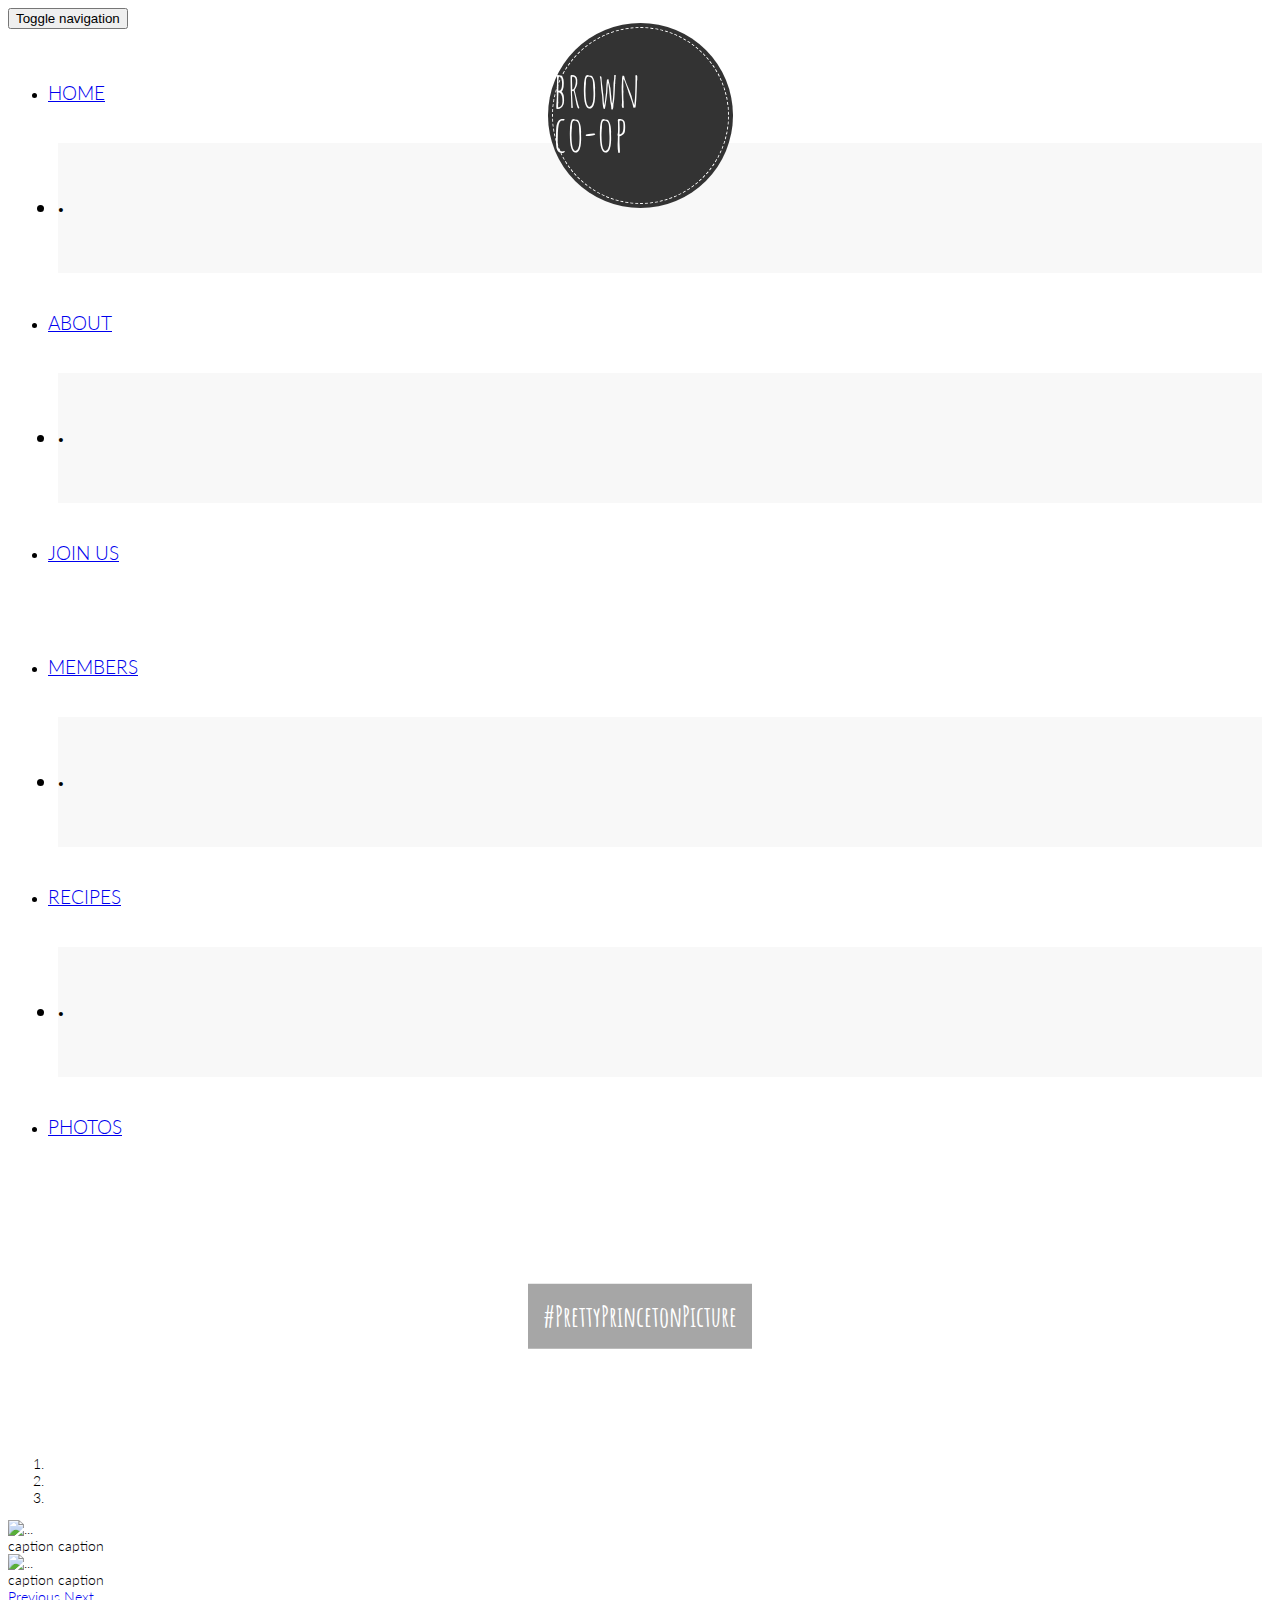
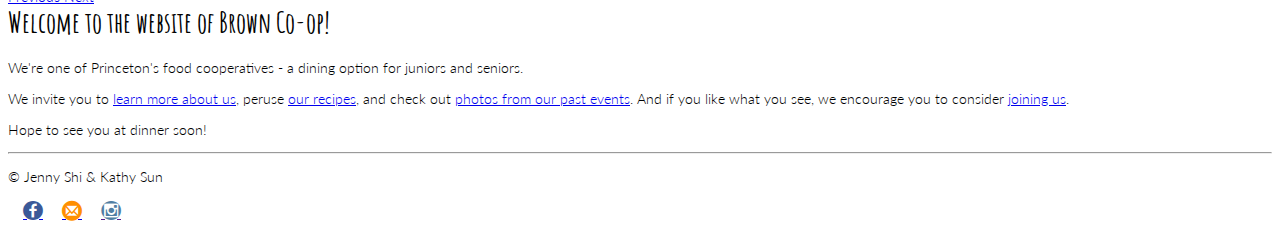
==== index.html @ 4baf3c60 "responsive menu, jumbotron experiment?" ====
<!DOCTYPE html>
<html lang="en">
<head>
  <meta charset="utf-8">
  <meta http-equiv="X-UA-Compatible" content="IE=edge">
  <meta name="viewport" content="width=device-width, initial-scale=1">
  <meta name="description" content="">
  <meta name="author" content="">

  <title>Brown Food Co-operative</title>

  <!-- Bootstrap core CSS -->
  <link href="css/bootstrap.min.css" rel="stylesheet">
  <link href='http://fonts.googleapis.com/css?family=Lato:300,400|Amatic+SC' rel='stylesheet' type='text/css'>
  <link href="css/main.css" rel="stylesheet">
  <link href="css/responsive.css" rel="stylesheet">
  <link href="css/flaticon.css" rel="stylesheet">

  <!-- HTML5 shim and Respond.js for IE8 support of HTML5 elements and media queries -->
  <!--[if lt IE 9]>
  <script src="https://oss.maxcdn.com/html5shiv/3.7.2/html5shiv.min.js"></script>
  <script src="https://oss.maxcdn.com/respond/1.4.2/respond.min.js"></script>
  <![endif]-->
</head>

<body>
  <!-- NAVBAR -->
  <div id="logo" class="text-center">
    <span>brown<br/>co-op</span>
  </div>

  <nav id="navbar" class="navbar navbar-default navbar-static-top">
    <div class="container">
      <div class="navbar-header">
        <button type="button" class="navbar-toggle collapsed" data-toggle="collapse" data-target=".navbar-collapse">
          <span class="sr-only">Toggle navigation</span>
          <span class="icon-bar"></span>
          <span class="icon-bar"></span>
          <span class="icon-bar"></span>
        </button>
        <a class="navbar-brand" href="#">Brown Co-op</a>
      </div>
      <div id="navbar" class="navbar-collapse collapse">
        <ul id="nav-left" class="nav navbar-nav">
          <li><a href="index.html">HOME</a></li>
          <li class="nav-divider">&middot;</li>
          <li><a href="about.html">ABOUT</a></li>
          <li class="nav-divider">&middot;</li>
          <li><a href="join.html">JOIN US</a></li>
          <li id="center-dot" class="nav-divider">&middot;</li>
        </ul>
        <ul id="nav-right" class="nav navbar-nav navbar-right">
          <li><a href="members.html">MEMBERS</a></li>
          <li class="nav-divider">&middot;</li>
          <li><a href="recipes.html">RECIPES</a></li>
          <li class="nav-divider">&middot;</li>
          <li><a href="photos.html">PHOTOS</a></li>
        </ul>
      </div><!--/.nav-collapse -->
    </div>
  </nav>

  <div class="jumbotron">
    <div class="container">
      <h1>#PrettyPrincetonPicture</h1>
    </div>
  </div>

  <div class="container">
    <!-- Example row of columns -->
    <div class="row">
      <div class="col-md-6">
        <div id="carousel" class="carousel slide" data-ride="carousel">
          <!-- Indicators -->
          <ol class="carousel-indicators">
            <li data-target="#carousel" data-slide-to="0" class="active"></li>
            <li data-target="#carousel" data-slide-to="1"></li>
            <li data-target="#carousel" data-slide-to="2"></li>
          </ol>

          <!-- Wrapper for slides -->
          <div class="carousel-inner" role="listbox">
            <div class="item active">
              <img src="http://www.princeton.edu/~brwncoop/photos/hop.jpg" alt="...">
              <div class="carousel-caption">
                caption caption
              </div>
            </div>
            <div class="item">
              <img src="http://www.princeton.edu/~brwncoop/photos/flora.jpg" alt="...">
              <div class="carousel-caption">
                caption caption
              </div>
            </div>
          </div>

          <!-- Controls -->
          <a class="left carousel-control" href="#carousel" role="button" data-slide="prev">
            <span class="glyphicon glyphicon-chevron-left" aria-hidden="true"></span>
            <span class="sr-only">Previous</span>
          </a>
          <a class="right carousel-control" href="#carousel" role="button" data-slide="next">
            <span class="glyphicon glyphicon-chevron-right" aria-hidden="true"></span>
            <span class="sr-only">Next</span>
          </a>
        </div>

      </div>

      <div class="col-md-6">
        <h1 id="home-header">Welcome to the website of Brown Co-op!</h1>
        <p class="lead">We're one of Princeton's food cooperatives - a dining option for juniors and seniors.</p>
        <p>We invite you to <a href="about.html">learn more about us</a>, peruse <a href="recipes.html">our recipes</a>, and check out <a href="photos.html">photos from our past events</a>. And if you like what you see, we encourage you to consider <a href="join.html">joining us</a>.</p>
        <p>Hope to see you at dinner soon!</p>
      </div>
    </div>

    <hr>

    <footer>
      <div class="row">
        <div class="col-xs-6">
          <p>&copy; Jenny Shi &amp; Kathy Sun</p>
        </div>
        <div class="col-xs-6 text-right">
          <a href="https://www.facebook.com/thebrowncoop" target="_blank"><span class="flaticon-facebook44"></span></a>
          <a href="mailto:brwncoop@princeton.edu" target="_blank"><span class="flaticon-mail22"></span></a>
          <a href="" target="_blank"><span class="flaticon-instagram13"></span></a>
        </div>
      </div>
    </footer>
  </div> <!-- /container -->


  <!-- Bootstrap core JavaScript
  ================================================== -->
  <!-- Placed at the end of the document so the pages load faster -->
  <script src="https://ajax.googleapis.com/ajax/libs/jquery/1.11.1/jquery.min.js"></script>
  <script src="js/bootstrap.min.js"></script>
</body>
</html>
---- css/main.css ----
/*****************************
  GENERAL
******************************/

body {
  font-family: 'Lato', sans-serif;
  font-weight: 300;
  font-size: 14px;
}

h1, h2 {
  font-family: 'Amatic SC', cursive;
}

.bold {
  font-weight: 400;
}

/*****************************
  NAVBAR
******************************/

#logo {
  background: #333;
  border: .125em dashed #fff;
  border-radius: 100%;
  box-shadow: 0px 0px 0px 4px #333;
  display: block;
  height: 175px;
  left: 0;
  margin-left: auto;
  margin-right: auto;
  position: absolute;
  right: 0;
  top: 3%;
  width: 175px;
  z-index: 9999;
}

#logo span {
  color: #fff;
  font-family: 'Amatic SC', cursive;
  font-size: 3.5em;
  line-height: 90%;
  position: relative;
  top: 22.5%;
}

.navbar {
  margin-bottom: 0;
}

.navbar .nav-divider {
  background-color: #F8F8F8;
  font-weight: bold;
  font-size: 1.5em;
  height: 130px;
  line-height: 130px;
  margin: 0 10px;
}

#center-dot {
  display: none;
  margin: 0 10px;
}

.navbar-brand {
  display: none;
}

.navbar-nav li a {
  line-height: 100px;
  font-size: 1.35em;
}

#nav-left li:first-child a {
  padding-left: 0;
}

/*****************************
  JUMBOTRON
******************************/

.jumbotron {
  height: 250px;
  text-align: center;
}

.jumbotron h1 {
  background: rgba(0, 0, 0, .35);
  color: #fff;
  display:inline-block;
  padding: 15px;
}

.jumbotron .container {
  position: relative;
  top: 50%;
  transform: translateY(-50%);
}

#about-jumbo {
  background: #ff8f00 url("../images/large_brownhall.jpg") no-repeat center center;
  background-size: cover;
}

#join-jumbo {
  background: #ff8f00 url("../images/large_soiree7.jpg") no-repeat center center;
  background-size: cover;
}

/*****************************
  HOME PAGE
******************************/
#home-header {
  margin-top: 0;
}

/*****************************
  MEMBERS
******************************/

.members img {
  margin-bottom: 40px;
}

.tooltip-inner {
  text-align:left;
  width: 150px;
}

/*****************************
  FOOTER
******************************/

.icons a {
  text-decoration: none;
}
---- css/responsive.css ----
@media screen and (max-width: 991px) {

  /* hide logo when links converge */
  #logo {
    display: none;
  }

  /* need to add another dot when links converge */
  #center-dot {
    display: block;
  }

  #home-header {
    margin-top: 20px;
  }
}

@media (max-width: 767px) {

  /* hide dots in hamburger menu */
  .navbar-collapse .nav > .nav-divider {
    display: none;
  }

  #center-dot {
    display: none;
  }

  /* display "Brown Co-op" on left side of navbar */
  .navbar-brand {
    display: block;
    font-family: 'Amatic SC', cursive;
    font-size: 2.5em;
  }

  /* format hamburger menu */
  #nav-left {
    margin-bottom: 0;
  }

  .navbar-nav li a {
    line-height: 20px;
    font-size: 1.35em;
  }

  #nav-left li:first-child a {
    padding-left: 15px;
  }

  #nav-right {
    margin-top: 0;
  }
}
---- css/flaticon.css ----
@font-face {
	font-family: "Flaticon";
	src: url("../fonts/flaticon.eot");
	src: url("../fonts/flaticon.eot#iefix") format("embedded-opentype"),
		url("../fonts/flaticon.woff") format("woff"),
		url("../fonts/flaticon.ttf") format("truetype"),
		url("../fonts/flaticon.svg") format("svg");
	font-weight: normal;
	font-style: normal;
}

[class^="flaticon-"]:before,
[class*=" flaticon-"]:before,
[class^="flaticon-"]:after,
[class*=" flaticon-"]:after {
	font-family: Flaticon;
	font-size: 20px;
	font-style: normal;
	margin: 0 0 0 15px;
}

.flaticon-facebook44:before {
	color: #3b5998;
	content: "\e000";
}

.flaticon-instagram13:before {
	color: #517fa4;
	content: "\e001";
}

.flaticon-mail22:before {
	color: #ff8f00;
	content: "\e002";
}
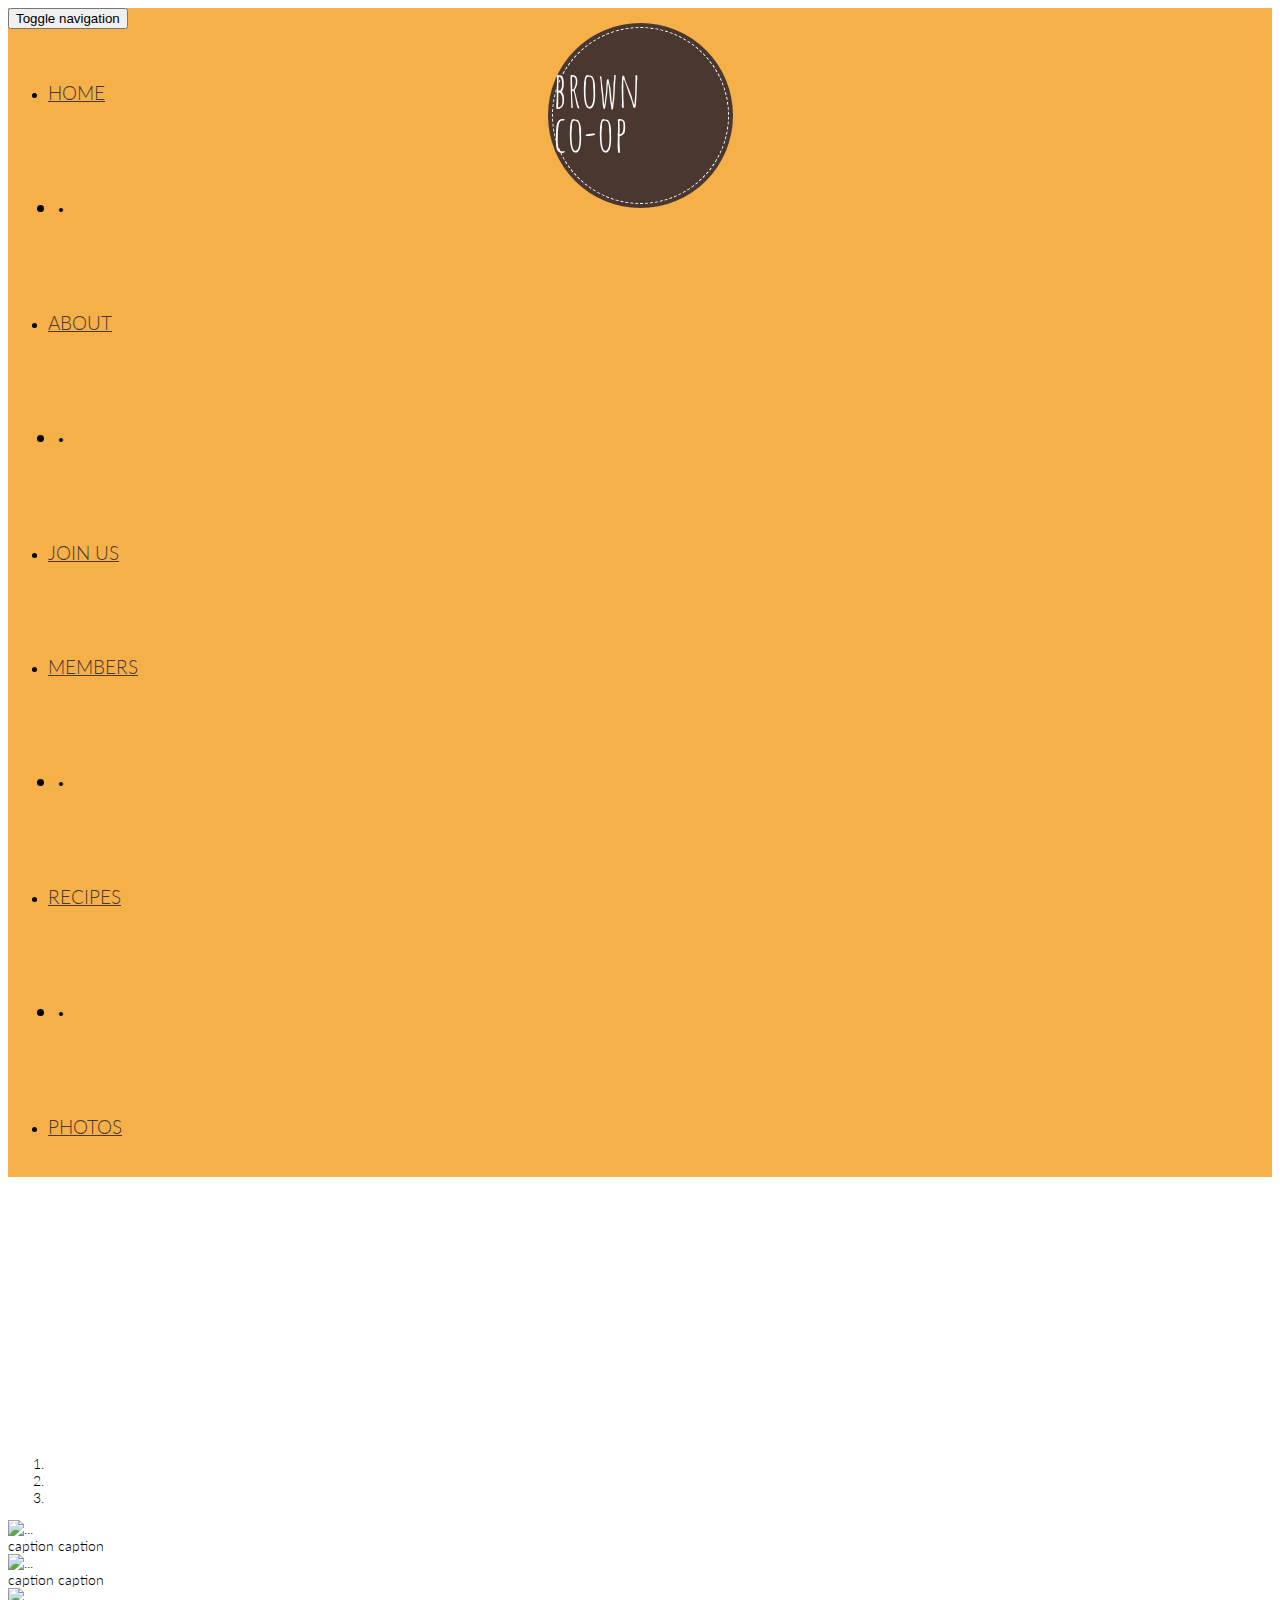
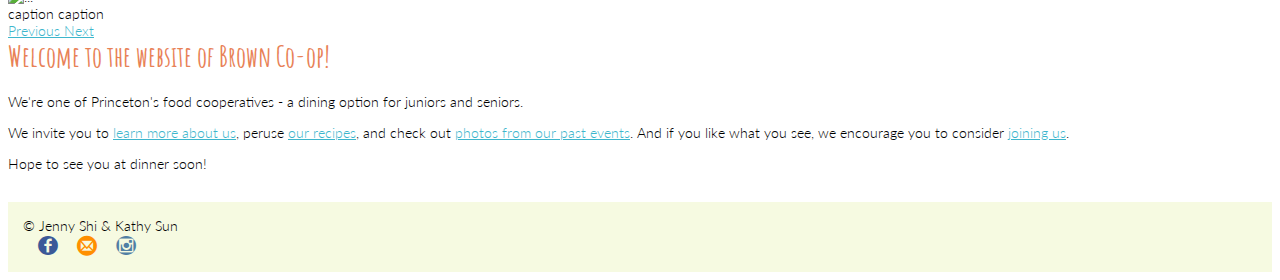
==== commit ce2d8095: "color experiments" ====
--- a/index.html
+++ b/index.html
@@ -7,12 +7,13 @@
   <meta name="description" content="">
   <meta name="author" content="">
 
-  <title>Brown Food Co-operative</title>
+  <title>Brown Food Cooperative &middot; Home</title>
 
   <!-- Bootstrap core CSS -->
   <link href="css/bootstrap.min.css" rel="stylesheet">
   <link href='http://fonts.googleapis.com/css?family=Lato:300,400|Amatic+SC' rel='stylesheet' type='text/css'>
   <link href="css/main.css" rel="stylesheet">
+  <link href="css/colors.css" rel="stylesheet">
   <link href="css/responsive.css" rel="stylesheet">
   <link href="css/flaticon.css" rel="stylesheet">
 
@@ -25,9 +26,8 @@
 
 <body>
   <!-- NAVBAR -->
-  <div id="logo" class="text-center">
-    <span>brown<br/>co-op</span>
-  </div>
+  <div id="logo" class="text-center"><span>brown<br/>co-op</span></div>
+  <div id="logo-sm" class="text-center"><span>brown co-op</span></div>
 
   <nav id="navbar" class="navbar navbar-default navbar-static-top">
     <div class="container">
@@ -60,10 +60,8 @@
     </div>
   </nav>
 
-  <div class="jumbotron">
-    <div class="container">
-      <h1>#PrettyPrincetonPicture</h1>
-    </div>
+  <div class="jumbotron" id="home-jumbo">
+    <div class="container"></div>
   </div>
 
   <div class="container">
@@ -80,17 +78,20 @@
 
           <!-- Wrapper for slides -->
           <div class="carousel-inner" role="listbox">
+
             <div class="item active">
-              <img src="http://www.princeton.edu/~brwncoop/photos/hop.jpg" alt="...">
-              <div class="carousel-caption">
-                caption caption
-              </div>
+              <img src="images/gallery/flora.jpg" alt="...">
+              <div class="carousel-caption">caption caption</div>
             </div>
+
             <div class="item">
-              <img src="http://www.princeton.edu/~brwncoop/photos/flora.jpg" alt="...">
-              <div class="carousel-caption">
-                caption caption
-              </div>
+              <img src="images/gallery/soiree7.jpg" alt="...">
+              <div class="carousel-caption">caption caption</div>
+            </div>
+
+            <div class="item">
+              <img src="images/gallery/wine.jpg" alt="...">
+              <div class="carousel-caption">caption caption</div>
             </div>
           </div>
 
@@ -115,22 +116,22 @@
       </div>
     </div>
 
-    <hr>
+  </div> <!-- /container -->
 
-    <footer>
+  <footer>
+    <div class="container">
       <div class="row">
         <div class="col-xs-6">
           <p>&copy; Jenny Shi &amp; Kathy Sun</p>
         </div>
-        <div class="col-xs-6 text-right">
+        <div class="icons col-xs-6 text-right">
           <a href="https://www.facebook.com/thebrowncoop" target="_blank"><span class="flaticon-facebook44"></span></a>
           <a href="mailto:brwncoop@princeton.edu" target="_blank"><span class="flaticon-mail22"></span></a>
           <a href="" target="_blank"><span class="flaticon-instagram13"></span></a>
         </div>
       </div>
-    </footer>
-  </div> <!-- /container -->
-
+    </div>
+  </footer>
 
   <!-- Bootstrap core JavaScript
   ================================================== -->
--- a/css/main.css
+++ b/css/main.css
@@ -21,7 +21,7 @@
 ******************************/
 
 #logo {
-  background: #333;
+  background-color: #333;
   border: .125em dashed #fff;
   border-radius: 100%;
   box-shadow: 0px 0px 0px 4px #333;
@@ -46,12 +46,38 @@
   top: 22.5%;
 }
 
+#logo-sm {
+  background: #333;
+  border: .125em dashed #fff;
+  border-bottom-right-radius: 6px;
+  border-bottom-left-radius: 6px;
+  box-shadow: 0px 0px 0px 4px #333;
+  display: none;
+  height: 50px;
+  left: 0;
+  margin-left: auto;
+  margin-right: auto;
+  position: absolute;
+  right: 0;
+  top: 134px;
+  width: 250px;
+  z-index: 9999;
+}
+
+#logo-sm span {
+  color: #fff;
+  font-family: 'Amatic SC', cursive;
+  font-size: 3.5em;
+  line-height: 90%;
+}
+
 .navbar {
   margin-bottom: 0;
+  border: 0;
 }
 
 .navbar .nav-divider {
-  background-color: #F8F8F8;
+  background-color: #f8f8f8;
   font-weight: bold;
   font-size: 1.5em;
   height: 130px;
@@ -84,13 +110,17 @@
 .jumbotron {
   height: 250px;
   text-align: center;
+  background-color: #fff;
+  background-size: cover;
+  background-repeat: no-repeat;
+  background-position: center center;
 }
 
 .jumbotron h1 {
   background: rgba(0, 0, 0, .35);
   color: #fff;
   display:inline-block;
-  padding: 15px;
+  padding: 10px;
 }
 
 .jumbotron .container {
@@ -99,14 +129,24 @@
   transform: translateY(-50%);
 }
 
+#home-jumbo {
+  background-image: url("../images/large_nassau.jpg");
+}
+
 #about-jumbo {
-  background: #ff8f00 url("../images/large_brownhall.jpg") no-repeat center center;
-  background-size: cover;
+  background-image: url("../images/large_brownhall.jpg");
 }
 
 #join-jumbo {
-  background: #ff8f00 url("../images/large_soiree7.jpg") no-repeat center center;
-  background-size: cover;
+  background-image: url("../images/large_soiree7.jpg");
+}
+
+#recipes-jumbo {
+  background-image: url("../images/large_cookies.jpg");
+}
+
+#photos-jumbo {
+  background-image: url("../images/large_hop.jpg");
 }
 
 /*****************************
@@ -122,6 +162,15 @@
 
 .members img {
   margin-bottom: 40px;
+  -o-transition: .2s;
+  -ms-transition: .2s;
+  -moz-transition: .2s;
+  -webkit-transition: .2s;
+  transition: .2s;
+}
+
+.members img:hover {
+  transform: translateY(-2px);
 }
 
 .tooltip-inner {
@@ -130,8 +179,78 @@
 }
 
 /*****************************
+  RECIPES
+******************************/
+
+.recipe {
+  border: .125em solid #ccc;
+  border-radius: 6px;
+  box-shadow: 2px 2px 5px 0 #ddd;
+  line-height: 90%;
+  margin-bottom: 5%;
+  -o-transition: .2s ease-in-out;
+  -ms-transition: .2s ease-in-out;
+  -moz-transition: .2s ease-in-out;
+  -webkit-transition: .2s ease-in-out;
+  transition: .2s ease-in-out;
+}
+
+.recipe a {
+  color: #000;
+  text-decoration: none;
+}
+
+.image {
+  border-top-right-radius: 5px;
+  border-top-left-radius: 5px;
+  background-color: #fff;
+  overflow: hidden;
+}
+
+.recipe img {
+  border-top-right-radius: 5px;
+  border-top-left-radius: 5px;
+  max-width: 100%;
+  -o-transition: .2s ease-in-out;
+  -ms-transition: .2s ease-in-out;
+  -moz-transition: .2s ease-in-out;
+  -webkit-transition: .2s ease-in-out;
+  transition: .2s ease-in-out;
+}
+
+.recipe p {
+  padding: 5% 5% 0;
+  line-height: 90%;
+}
+
+.recipe p:last-child {
+  padding-top: 0;
+  padding-bottom: 5%;
+  margin-bottom: 0;
+}
+
+/*****************************
+  PHOTOS
+******************************/
+
+.thumb {
+  width: 150px;
+  margin: 5px;
+}
+
+/*****************************
   FOOTER
 ******************************/
+
+footer {
+  background-color: #f8f8f8;
+  margin-top: 30px;
+  padding: 15px;
+}
+
+footer p {
+  margin: 0;
+}
 
 .icons a {
   text-decoration: none;
--- a/css/colors.css
+++ b/css/colors.css
@@ -0,0 +1,47 @@
+/* COLORS
+orange: #ff974f
+
+*/
+
+body {
+  /*background-color: #fcf2e6;*/
+}
+
+a {
+  color: #3db6cc;
+}
+
+a:hover {
+  color: #de5e14;
+  text-decoration: none;
+}
+
+h1, h2 {
+  color: #e88156;
+}
+
+#navbar {
+  background-color: #f5b049;
+}
+
+.navbar .nav-divider {
+  background-color: #f5b049;
+}
+
+.navbar-nav li a {
+  color: #4a3830 !important;
+}
+
+.navbar-nav li a:hover {
+  color: #fff !important;
+}
+
+
+#logo {
+  background-color: #4a3830;
+  box-shadow: 0 0 0 4px #4a3830;
+}
+
+footer {
+  background-color: #f6fae1;
+}
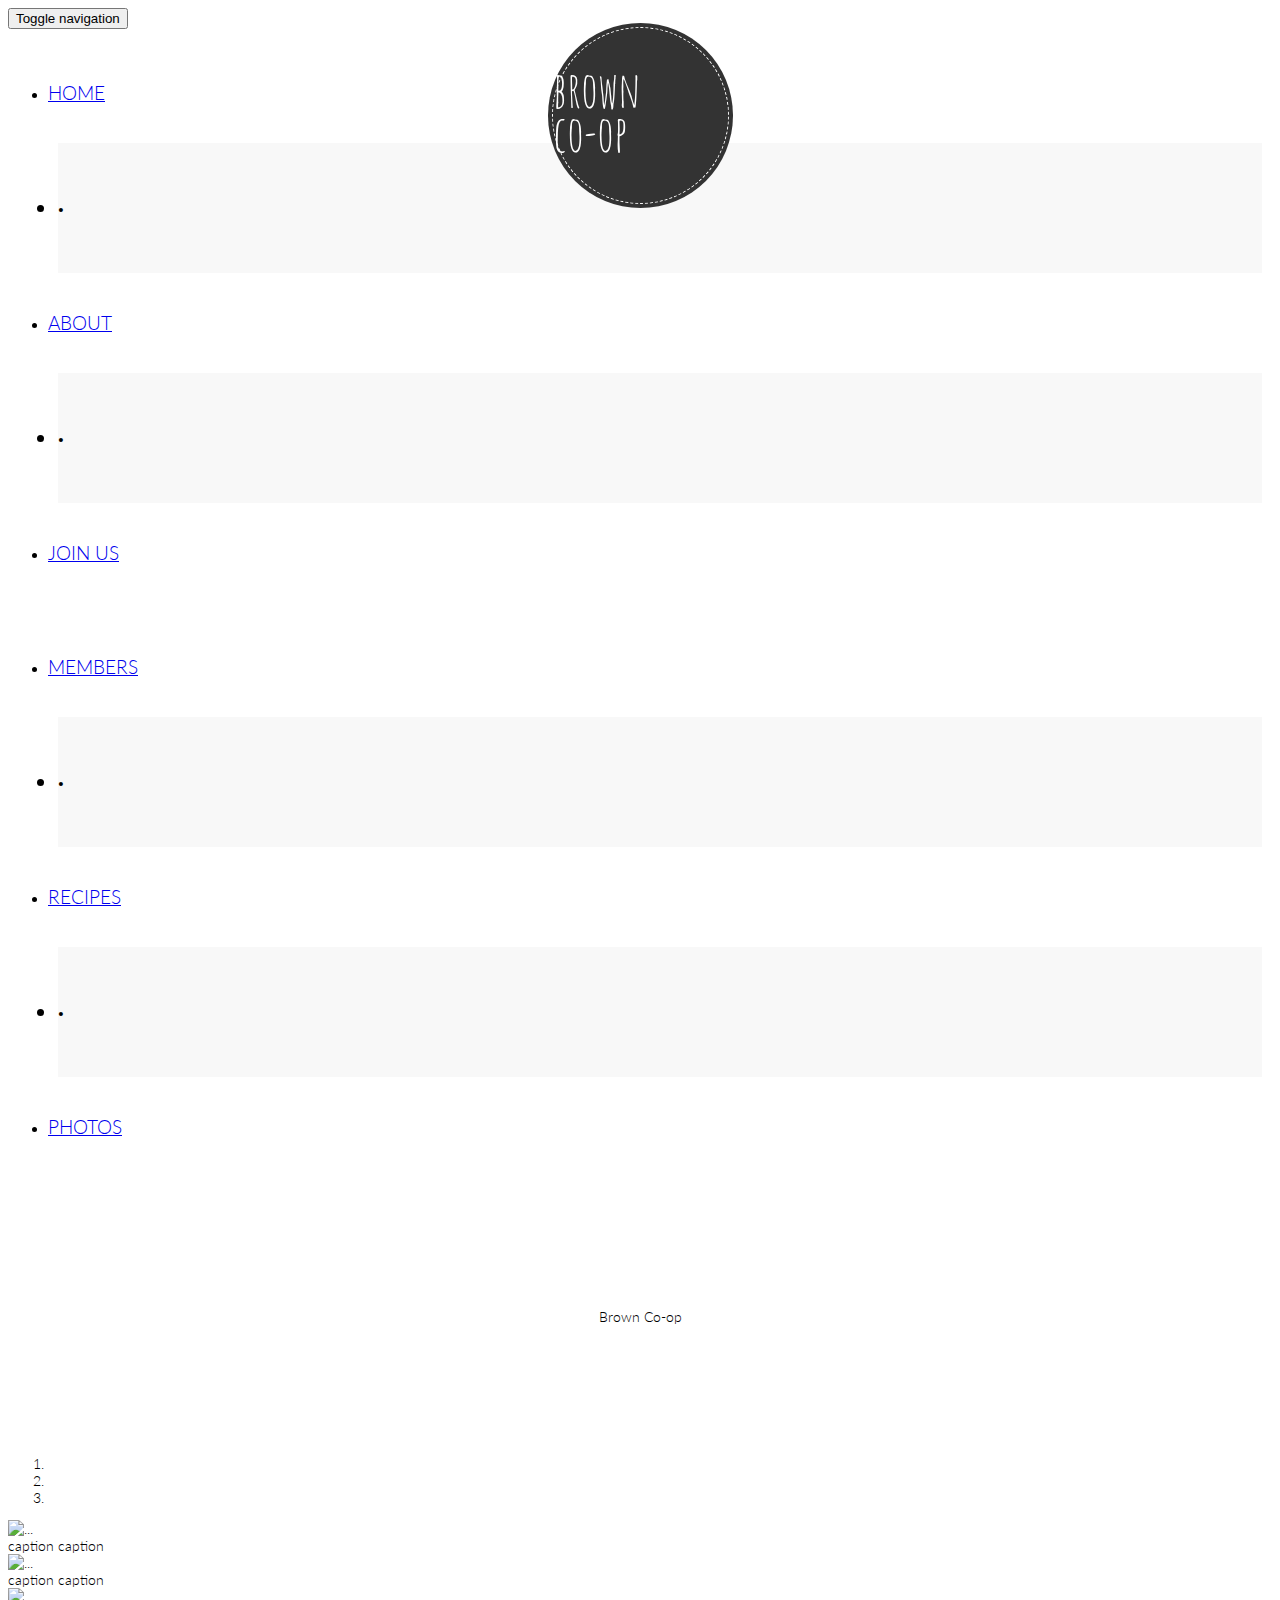
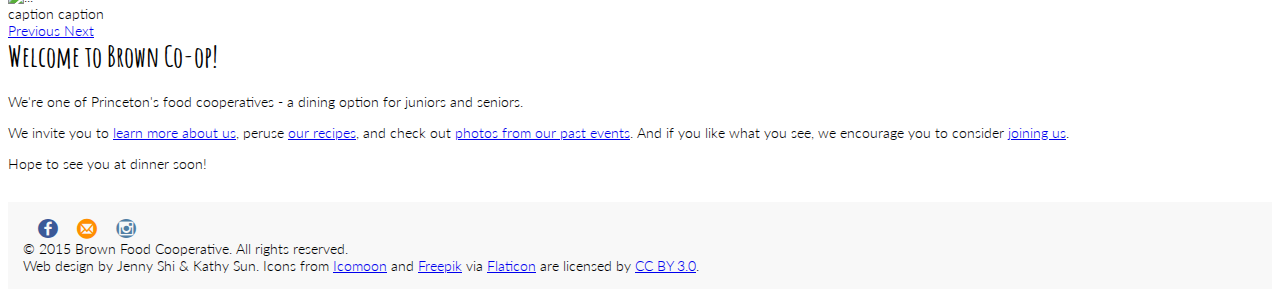
==== commit eee34982: "responsive tweak to navbar hamburger" ====
--- a/index.html
+++ b/index.html
@@ -13,7 +13,6 @@
   <link href="css/bootstrap.min.css" rel="stylesheet">
   <link href='http://fonts.googleapis.com/css?family=Lato:300,400|Amatic+SC' rel='stylesheet' type='text/css'>
   <link href="css/main.css" rel="stylesheet">
-  <link href="css/colors.css" rel="stylesheet">
   <link href="css/responsive.css" rel="stylesheet">
   <link href="css/flaticon.css" rel="stylesheet">
 
@@ -27,7 +26,6 @@
 <body>
   <!-- NAVBAR -->
   <div id="logo" class="text-center"><span>brown<br/>co-op</span></div>
-  <div id="logo-sm" class="text-center"><span>brown co-op</span></div>
 
   <nav id="navbar" class="navbar navbar-default navbar-static-top">
     <div class="container">
@@ -38,11 +36,11 @@
           <span class="icon-bar"></span>
           <span class="icon-bar"></span>
         </button>
-        <a class="navbar-brand" href="#">Brown Co-op</a>
+        <a class="navbar-brand" href="index.html">Brown Co-op</a>
       </div>
       <div id="navbar" class="navbar-collapse collapse">
         <ul id="nav-left" class="nav navbar-nav">
-          <li><a href="index.html">HOME</a></li>
+          <li class="current-page"><a href="index.html">HOME</a></li>
           <li class="nav-divider">&middot;</li>
           <li><a href="about.html">ABOUT</a></li>
           <li class="nav-divider">&middot;</li>
@@ -61,7 +59,9 @@
   </nav>
 
   <div class="jumbotron" id="home-jumbo">
-    <div class="container"></div>
+    <div class="container text-center">
+      <p id="alt-title">Brown Co-op</p>
+    </div>
   </div>
 
   <div class="container">
@@ -109,7 +109,7 @@
       </div>
 
       <div class="col-md-6">
-        <h1 id="home-header">Welcome to the website of Brown Co-op!</h1>
+        <h1 id="home-header">Welcome to Brown Co-op!</h1>
         <p class="lead">We're one of Princeton's food cooperatives - a dining option for juniors and seniors.</p>
         <p>We invite you to <a href="about.html">learn more about us</a>, peruse <a href="recipes.html">our recipes</a>, and check out <a href="photos.html">photos from our past events</a>. And if you like what you see, we encourage you to consider <a href="join.html">joining us</a>.</p>
         <p>Hope to see you at dinner soon!</p>
@@ -121,13 +121,16 @@
   <footer>
     <div class="container">
       <div class="row">
-        <div class="col-xs-6">
-          <p>&copy; Jenny Shi &amp; Kathy Sun</p>
-        </div>
-        <div class="icons col-xs-6 text-right">
+        <div class="icons col-sm-3">
           <a href="https://www.facebook.com/thebrowncoop" target="_blank"><span class="flaticon-facebook44"></span></a>
           <a href="mailto:brwncoop@princeton.edu" target="_blank"><span class="flaticon-mail22"></span></a>
           <a href="" target="_blank"><span class="flaticon-instagram13"></span></a>
+        </div>
+        <div id="copyright" class="col-sm-9">
+          <p>
+            &copy; 2015 Brown Food Cooperative. All rights reserved.<br/>
+            Web design by Jenny Shi &amp; Kathy Sun. Icons from <a href="http://www.icomoon.io" title="Icomoon">Icomoon</a> and <a href="http://www.freepik.com" title="Freepik">Freepik</a> via <a href="http://www.flaticon.com" title="Flaticon">Flaticon</a> are licensed by <a href="http://creativecommons.org/licenses/by/3.0/" target="_blank" title="Creative Commons BY 3.0">CC BY 3.0</a>.
+          </p>
         </div>
       </div>
     </div>
--- a/css/responsive.css
+++ b/css/responsive.css
@@ -1,8 +1,20 @@
 @media screen and (max-width: 991px) {
 
-  /* hide logo when links converge */
+  /*****************************
+    NAVBAR
+  ******************************/
+
+  /* hide circle logo/display banner logo when links converge */
   #logo {
     display: none;
+  }
+
+  #alt-title {
+    display: inline-block;
+  }
+
+  .navbar .nav-divider {
+    margin: 0 8px;
   }
 
   /* need to add another dot when links converge */
@@ -10,12 +22,20 @@
     display: block;
   }
 
+  /*****************************
+    HOME PAGE
+  ******************************/
+
   #home-header {
     margin-top: 20px;
   }
 }
 
-@media (max-width: 767px) {
+@media screen and (max-width: 767px) {
+
+  /*****************************
+    NAVBAR
+  ******************************/
 
   /* hide dots in hamburger menu */
   .navbar-collapse .nav > .nav-divider {
@@ -26,11 +46,15 @@
     display: none;
   }
 
-  /* display "Brown Co-op" on left side of navbar */
+  #alt-title {
+    display: none;
+  }
+
+  /* display site name on navbar */
   .navbar-brand {
     display: block;
     font-family: 'Amatic SC', cursive;
-    font-size: 2.5em;
+    font-size: 2.25em;
   }
 
   /* format hamburger menu */
@@ -40,14 +64,44 @@
 
   .navbar-nav li a {
     line-height: 20px;
-    font-size: 1.35em;
+    font-size: 1em;
+    padding-left: 20px;
   }
 
-  #nav-left li:first-child a {
-    padding-left: 15px;
+  .navbar-nav li:hover {
+    background-color: #da7d79;
+  }
+
+  .navbar-nav li a:hover {
+    box-shadow: none;
   }
 
   #nav-right {
     margin-top: 0;
   }
+
+  .current-page {
+    border-left: 5px solid #fff;
+    box-shadow: none;
+  }
+
+  .current-page a {
+    padding-left: 15px !important;
+  }
+
+  /*****************************
+    FOOTER
+  ******************************/
+
+  #copyright {
+    text-align: center;
+  }
+
+  #copyright p {
+    line-height: 1.2em;
+  }
+
+  .icons {
+    text-align: center;
+  }
 }
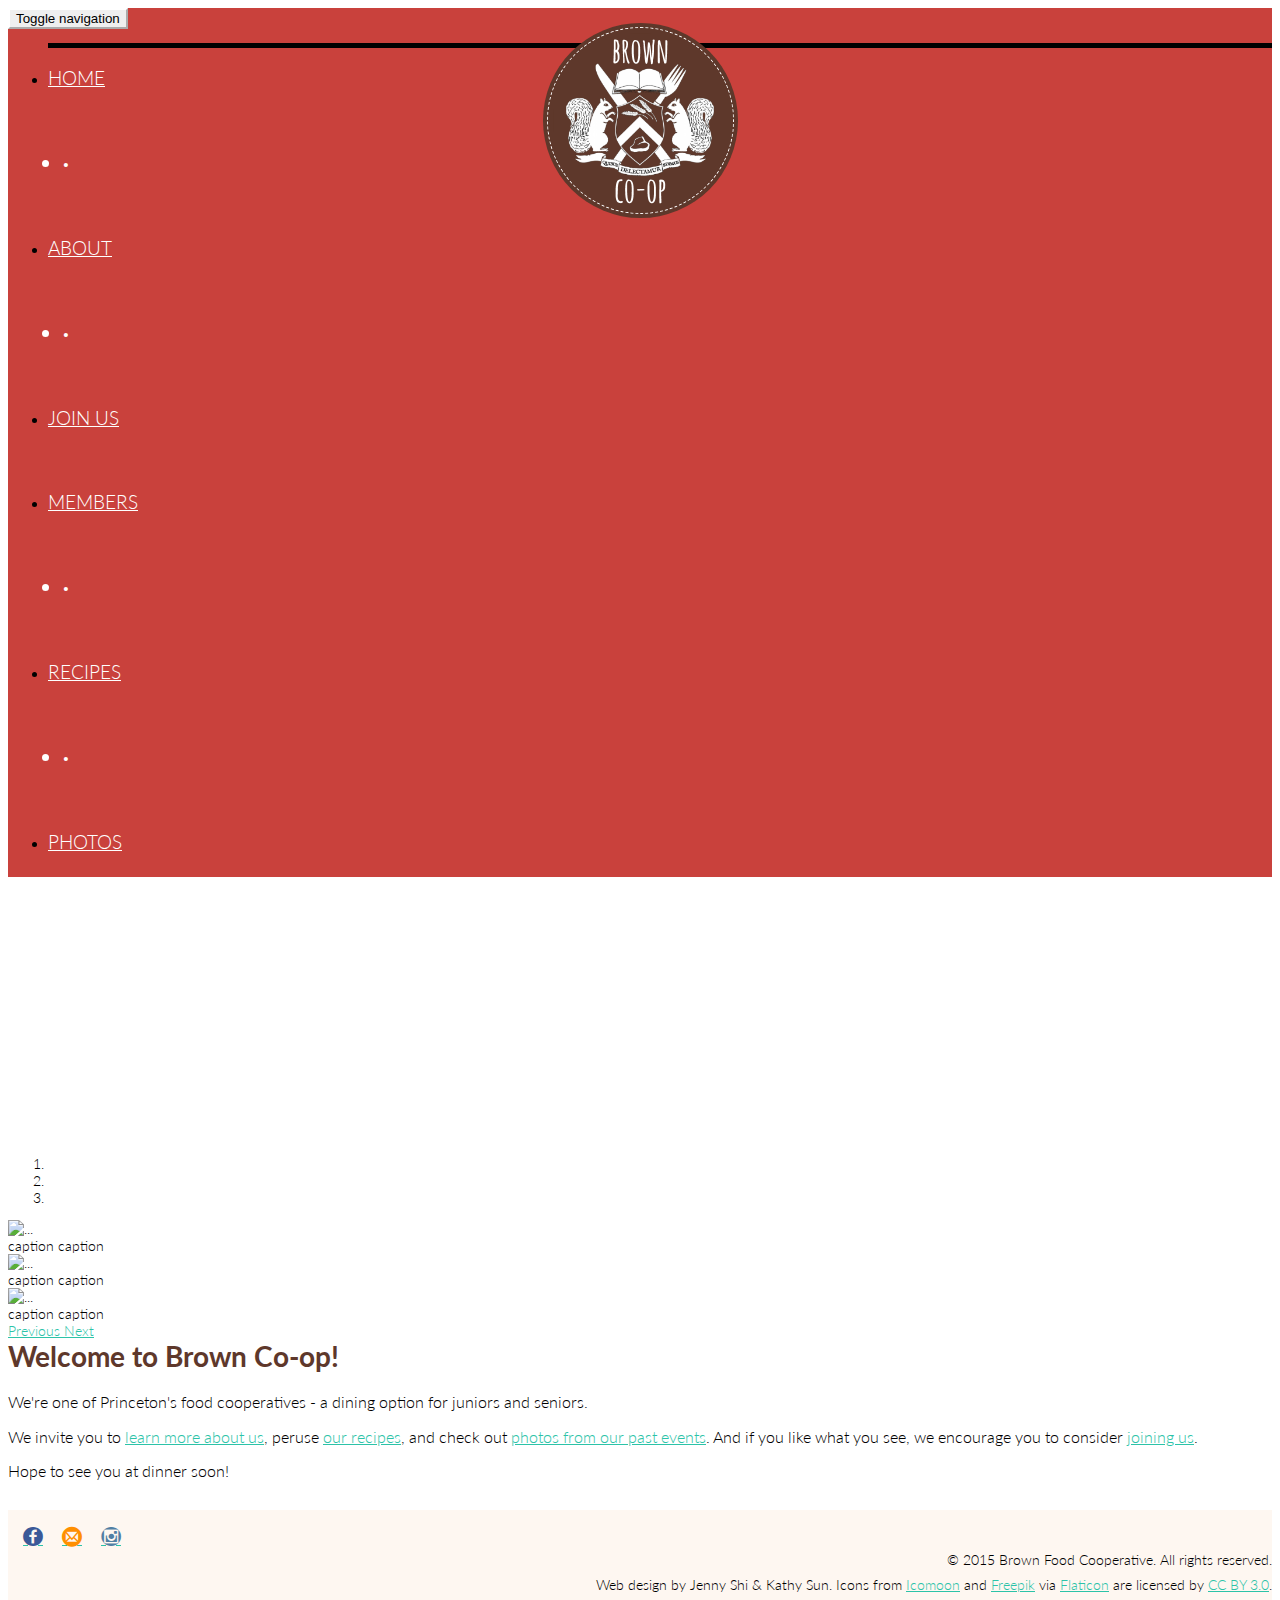
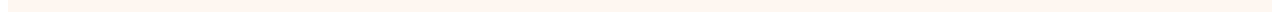
==== commit 7c0dffb8: "imagefied logo and site title" ====
--- a/index.html
+++ b/index.html
@@ -11,7 +11,7 @@
 
   <!-- Bootstrap core CSS -->
   <link href="css/bootstrap.min.css" rel="stylesheet">
-  <link href='http://fonts.googleapis.com/css?family=Lato:300,400|Amatic+SC' rel='stylesheet' type='text/css'>
+  <link href='http://fonts.googleapis.com/css?family=Lato:300,400' rel='stylesheet' type='text/css'>
   <link href="css/main.css" rel="stylesheet">
   <link href="css/responsive.css" rel="stylesheet">
   <link href="css/flaticon.css" rel="stylesheet">
@@ -25,7 +25,7 @@
 
 <body>
   <!-- NAVBAR -->
-  <div id="logo" class="text-center"><span>brown<br/>co-op</span></div>
+  <div id="logo" class="text-center"><img src="images/logo.png"></div>
 
   <nav id="navbar" class="navbar navbar-default navbar-static-top">
     <div class="container">
@@ -36,7 +36,7 @@
           <span class="icon-bar"></span>
           <span class="icon-bar"></span>
         </button>
-        <a class="navbar-brand" href="index.html">Brown Co-op</a>
+        <a class="navbar-brand" href="index.html"><img src="images/logo_navbar.png"></a>
       </div>
       <div id="navbar" class="navbar-collapse collapse">
         <ul id="nav-left" class="nav navbar-nav">
@@ -60,14 +60,14 @@
 
   <div class="jumbotron" id="home-jumbo">
     <div class="container text-center">
-      <p id="alt-title">Brown Co-op</p>
+      <div id="alt-title"><img src="images/logo_alt.png"></div>
     </div>
   </div>
 
   <div class="container">
     <!-- Example row of columns -->
     <div class="row">
-      <div class="col-md-6">
+      <div class="col-sm-6">
         <div id="carousel" class="carousel slide" data-ride="carousel">
           <!-- Indicators -->
           <ol class="carousel-indicators">
@@ -108,7 +108,7 @@
 
       </div>
 
-      <div class="col-md-6">
+      <div class="col-sm-6">
         <h1 id="home-header">Welcome to Brown Co-op!</h1>
         <p class="lead">We're one of Princeton's food cooperatives - a dining option for juniors and seniors.</p>
         <p>We invite you to <a href="about.html">learn more about us</a>, peruse <a href="recipes.html">our recipes</a>, and check out <a href="photos.html">photos from our past events</a>. And if you like what you see, we encourage you to consider <a href="join.html">joining us</a>.</p>
@@ -124,7 +124,7 @@
         <div class="icons col-sm-3">
           <a href="https://www.facebook.com/thebrowncoop" target="_blank"><span class="flaticon-facebook44"></span></a>
           <a href="mailto:brwncoop@princeton.edu" target="_blank"><span class="flaticon-mail22"></span></a>
-          <a href="" target="_blank"><span class="flaticon-instagram13"></span></a>
+          <a href="http://instagram.com/brownfoodcoop" target="_blank"><span class="flaticon-instagram13"></span></a>
         </div>
         <div id="copyright" class="col-sm-9">
           <p>
--- a/css/main.css
+++ b/css/main.css
@@ -8,8 +8,61 @@
   font-size: 14px;
 }
 
-h1, h2 {
-  font-family: 'Amatic SC', cursive;
+p {
+  font-size: 1.125em;
+}
+
+a {
+  color: #2cc3a8;
+}
+
+a:hover {
+  color: #21937f;
+  text-decoration: none;
+}
+
+a span[class^="flaticon-"] {
+  color: #000;
+}
+
+h1 {
+  color: #5e382b;
+}
+
+h2 {
+  font-size: 1.25em;
+  text-transform: uppercase;
+  display: inline-block;
+  padding: 9px 20px 10px;
+  background-color: #2cc3a8;
+  color: #fff;
+  margin-left: 15px;
+  margin-bottom: 20px;
+  position: relative;
+}
+
+h2:before {
+  content:"";
+  position: absolute;
+  right: 100%;
+  top: 0px;
+  width: 0;
+  height: 0;
+  border-top: 19px solid transparent;
+  border-right: 15px solid #2cc3a8;
+  border-bottom: 19px solid transparent;
+}
+
+h2:after {
+  content:"";
+  position: absolute;
+  left: 100%;
+  top: 0px;
+  width: 0;
+  height: 0;
+  border-top: 19px solid transparent;
+  border-left: 15px solid #2cc3a8;
+  border-bottom: 19px solid transparent;
 }
 
 .bold {
@@ -20,11 +73,11 @@
   NAVBAR
 ******************************/
 
-#logo {
-  background-color: #333;
+#logo img {
+  background-color: #5e382b;
   border: .125em dashed #fff;
   border-radius: 100%;
-  box-shadow: 0px 0px 0px 4px #333;
+  box-shadow: 0 0 0 4px #5e382b;
   display: block;
   height: 175px;
   left: 0;
@@ -34,73 +87,69 @@
   right: 0;
   top: 3%;
   width: 175px;
-  z-index: 9999;
-}
-
-#logo span {
+  padding: 5px;
+  z-index: 1001;
+}
+
+#alt-title {
+  background: rgba(94,56,43,.65);
+  display: none;
+  margin: 0 auto;
+  padding: 5px 10px;
+}
+
+.navbar {
+  background-color: #c9413c;
+  border: 0;
+  margin-bottom: 0;
+}
+
+.navbar .nav-divider {
+  background-color: #c9413c;
   color: #fff;
-  font-family: 'Amatic SC', cursive;
-  font-size: 3.5em;
-  line-height: 90%;
-  position: relative;
-  top: 22.5%;
-}
-
-#logo-sm {
-  background: #333;
-  border: .125em dashed #fff;
-  border-bottom-right-radius: 6px;
-  border-bottom-left-radius: 6px;
-  box-shadow: 0px 0px 0px 4px #333;
-  display: none;
-  height: 50px;
-  left: 0;
-  margin-left: auto;
-  margin-right: auto;
-  position: absolute;
-  right: 0;
-  top: 134px;
-  width: 250px;
-  z-index: 9999;
-}
-
-#logo-sm span {
-  color: #fff;
-  font-family: 'Amatic SC', cursive;
-  font-size: 3.5em;
-  line-height: 90%;
-}
-
-.navbar {
-  margin-bottom: 0;
-  border: 0;
-}
-
-.navbar .nav-divider {
-  background-color: #f8f8f8;
+  font-size: 1.5em;
   font-weight: bold;
-  font-size: 1.5em;
-  height: 130px;
-  line-height: 130px;
-  margin: 0 10px;
+  height: 100px;
+  line-height: 100px;
+  margin: 0 15px;
 }
 
 #center-dot {
   display: none;
-  margin: 0 10px;
+  margin: 0 11px;
 }
 
 .navbar-brand {
+  color: #fff !important;
   display: none;
+  padding: 0;
 }
 
 .navbar-nav li a {
-  line-height: 100px;
+  color: #fff !important;
   font-size: 1.35em;
-}
-
-#nav-left li:first-child a {
-  padding-left: 0;
+  line-height: 70px;
+  -o-transition: .1s ease-in-out;
+  -ms-transition: .1s ease-in-out;
+  -moz-transition: .1s ease-in-out;
+  -webkit-transition: .1s ease-in-out;
+  transition: .1s ease-in-out;
+}
+
+.navbar-nav li a:hover, .current-page {
+  box-shadow: inset 0px 5px 0px 0px;
+}
+
+.navbar-default .navbar-toggle {
+  border-color: #fff;
+}
+
+.navbar-default .navbar-toggle:hover {
+  background-color: #da7d79;
+}
+
+.navbar-default .navbar-toggle .icon-bar {
+  background-color: #fff;
 }
 
 /*****************************
@@ -109,7 +158,6 @@
 
 .jumbotron {
   height: 250px;
-  text-align: center;
   background-color: #fff;
   background-size: cover;
   background-repeat: no-repeat;
@@ -117,10 +165,10 @@
 }
 
 .jumbotron h1 {
-  background: rgba(0, 0, 0, .35);
   color: #fff;
-  display:inline-block;
-  padding: 10px;
+  font-size: 3.25em;
+  margin-top: 75px;
+  text-shadow: 1px 1px 10px #000;
 }
 
 .jumbotron .container {
@@ -141,6 +189,10 @@
   background-image: url("../images/large_soiree7.jpg");
 }
 
+#members-jumbo {
+  background-image: url("../images/large_hop4.jpg");
+}
+
 #recipes-jumbo {
   background-image: url("../images/large_cookies.jpg");
 }
@@ -152,13 +204,26 @@
 /*****************************
   HOME PAGE
 ******************************/
+
 #home-header {
   margin-top: 0;
+  font-size: 2em;
 }
 
 /*****************************
   MEMBERS
 ******************************/
+
+.nav-pills>li+li {
+  margin-left: 6px;
+}
+
+.nav-pills>li.active>a,
+.nav-pills>li.active>a:hover,
+.nav-pills>li.active>a:focus {
+  background-color: #21937f;
+}
+
 
 .members img {
   margin-bottom: 40px;
@@ -229,6 +294,21 @@
   margin-bottom: 0;
 }
 
+.modal-dialog {
+  z-index: 1003;
+}
+
+.modal-title {
+  text-align: center;
+}
+
+.modal-body:after {
+  content: url('../images/recipe_card_logo.png');
+  display: block;
+  text-align: center;
+  margin-top: 15px;
+}
+
 /*****************************
   PHOTOS
 ******************************/
@@ -243,15 +323,25 @@
 ******************************/
 
 footer {
-  background-color: #f8f8f8;
+  background-color: #fef7f1;
   margin-top: 30px;
-  padding: 15px;
+  padding-top: 15px;
+  padding-bottom: 15px;
 }
 
 footer p {
+  font-size: 1em;
+}
+
+#copyright {
+  text-align: right;
+}
+
+#copyright p {
   margin: 0;
-}
-
-.icons a {
+  line-height: 1.75em;
+}
+
+.icons {
   text-decoration: none;
 }
--- a/css/responsive.css
+++ b/css/responsive.css
@@ -23,11 +23,11 @@
   }
 
   /*****************************
-    HOME PAGE
+    JUMBOTRON
   ******************************/
 
-  #home-header {
-    margin-top: 20px;
+  .jumbotron h1 {
+    margin-top: 40px;
   }
 }
 
@@ -53,8 +53,6 @@
   /* display site name on navbar */
   .navbar-brand {
     display: block;
-    font-family: 'Amatic SC', cursive;
-    font-size: 2.25em;
   }
 
   /* format hamburger menu */
@@ -90,6 +88,27 @@
   }
 
   /*****************************
+    JUMBOTRON
+  ******************************/
+
+  .jumbotron {
+    height: 200px;
+  }
+
+  .jumbotron h1 {
+    font-size: 2.5em;
+    margin-top: 40px;
+  }
+
+  /*****************************
+    HOME PAGE
+  ******************************/
+
+  #carousel {
+    display: none;
+  }
+
+  /*****************************
     FOOTER
   ******************************/
 
@@ -105,3 +124,14 @@
     text-align: center;
   }
 }
+
+@media screen and (max-width: 1024px) and (orientation: landscape) {
+
+  /*****************************
+    JUMBOTRON
+  ******************************/
+
+  .jumbotron h1 {
+    margin-top: 40px;
+  }
+}
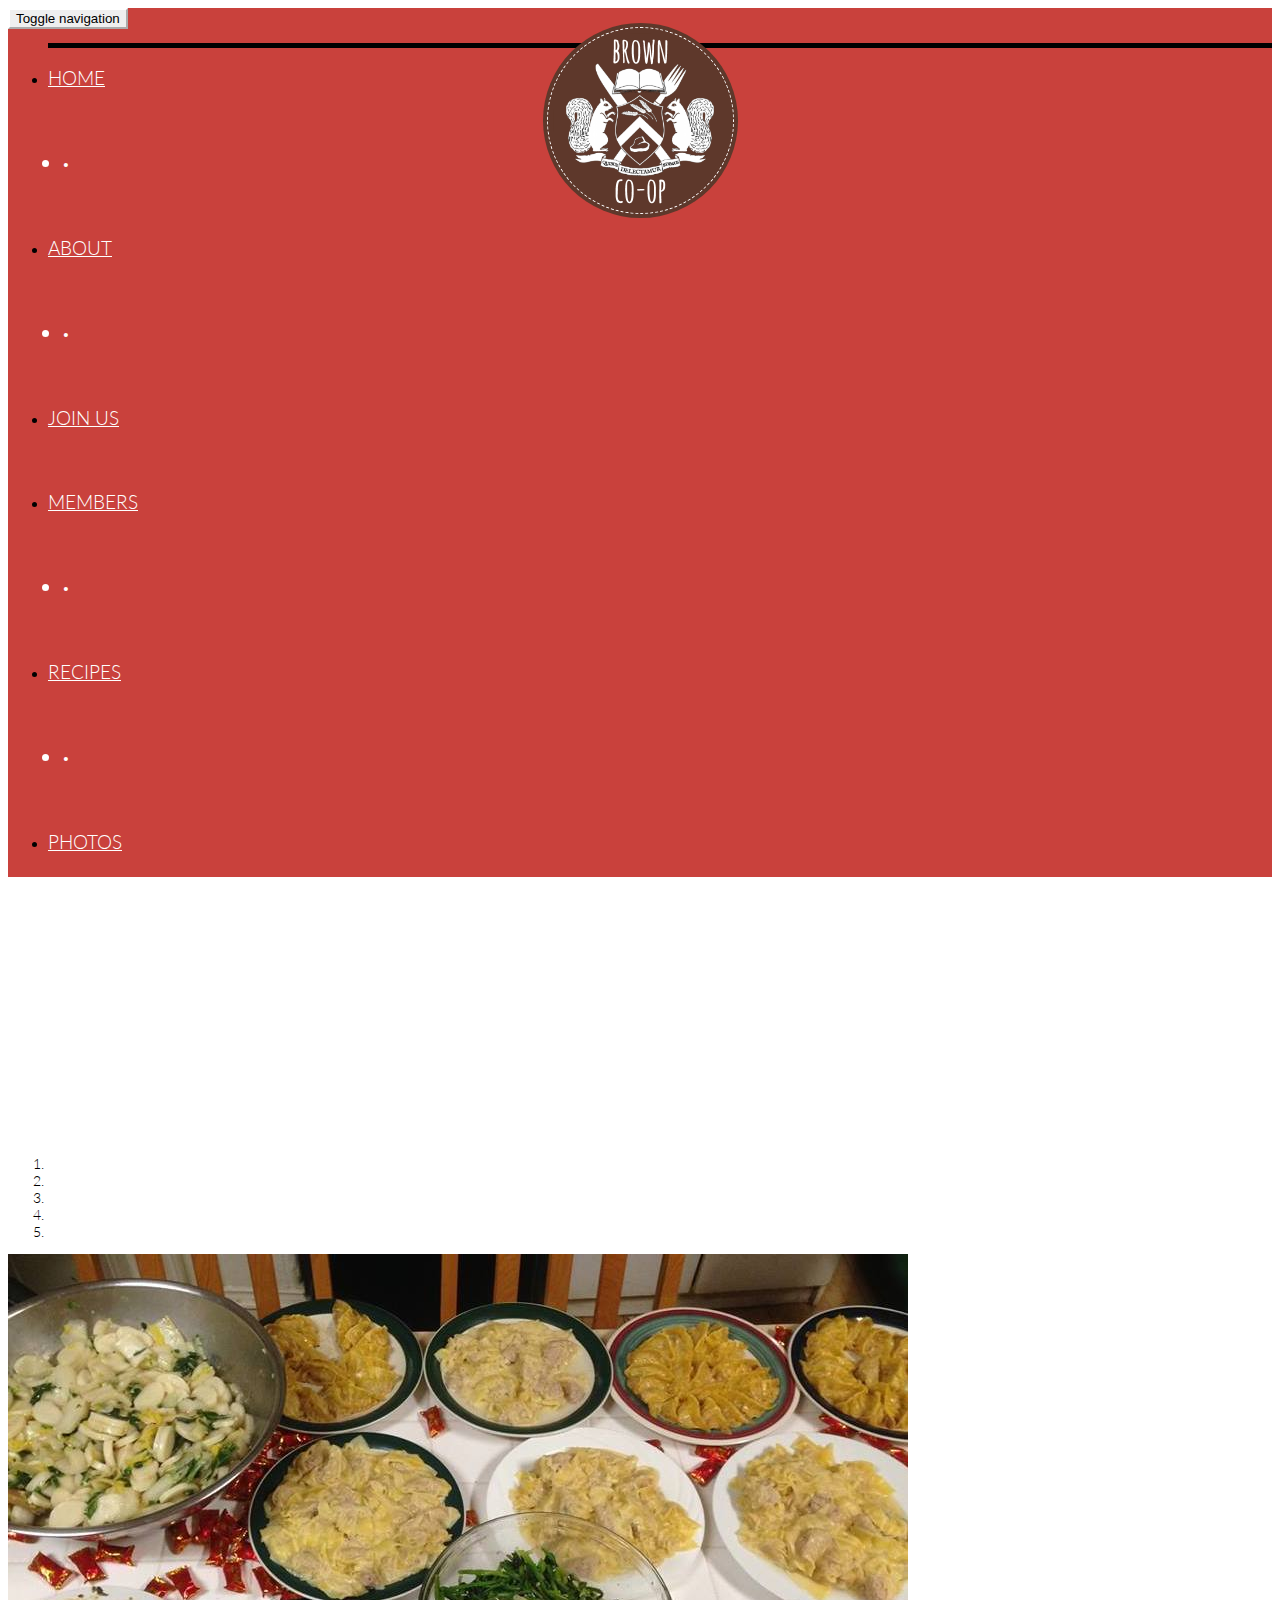
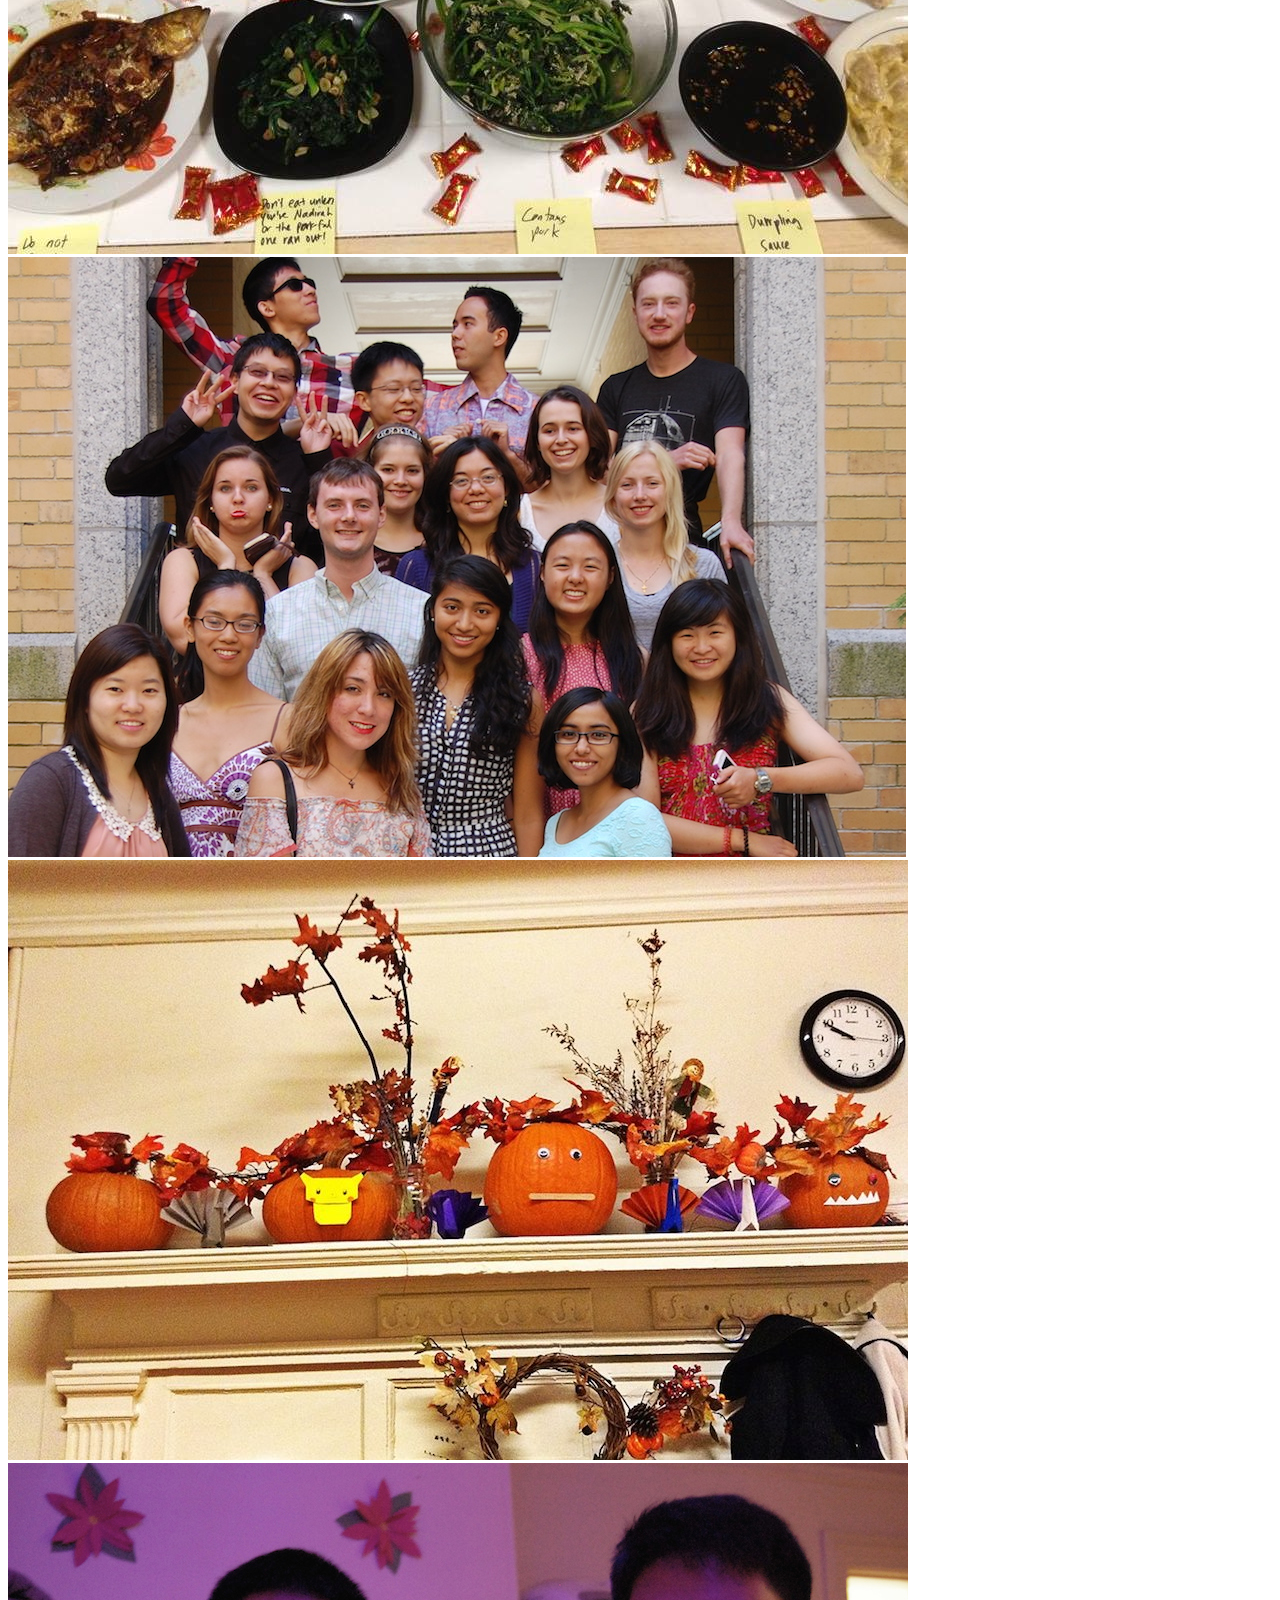
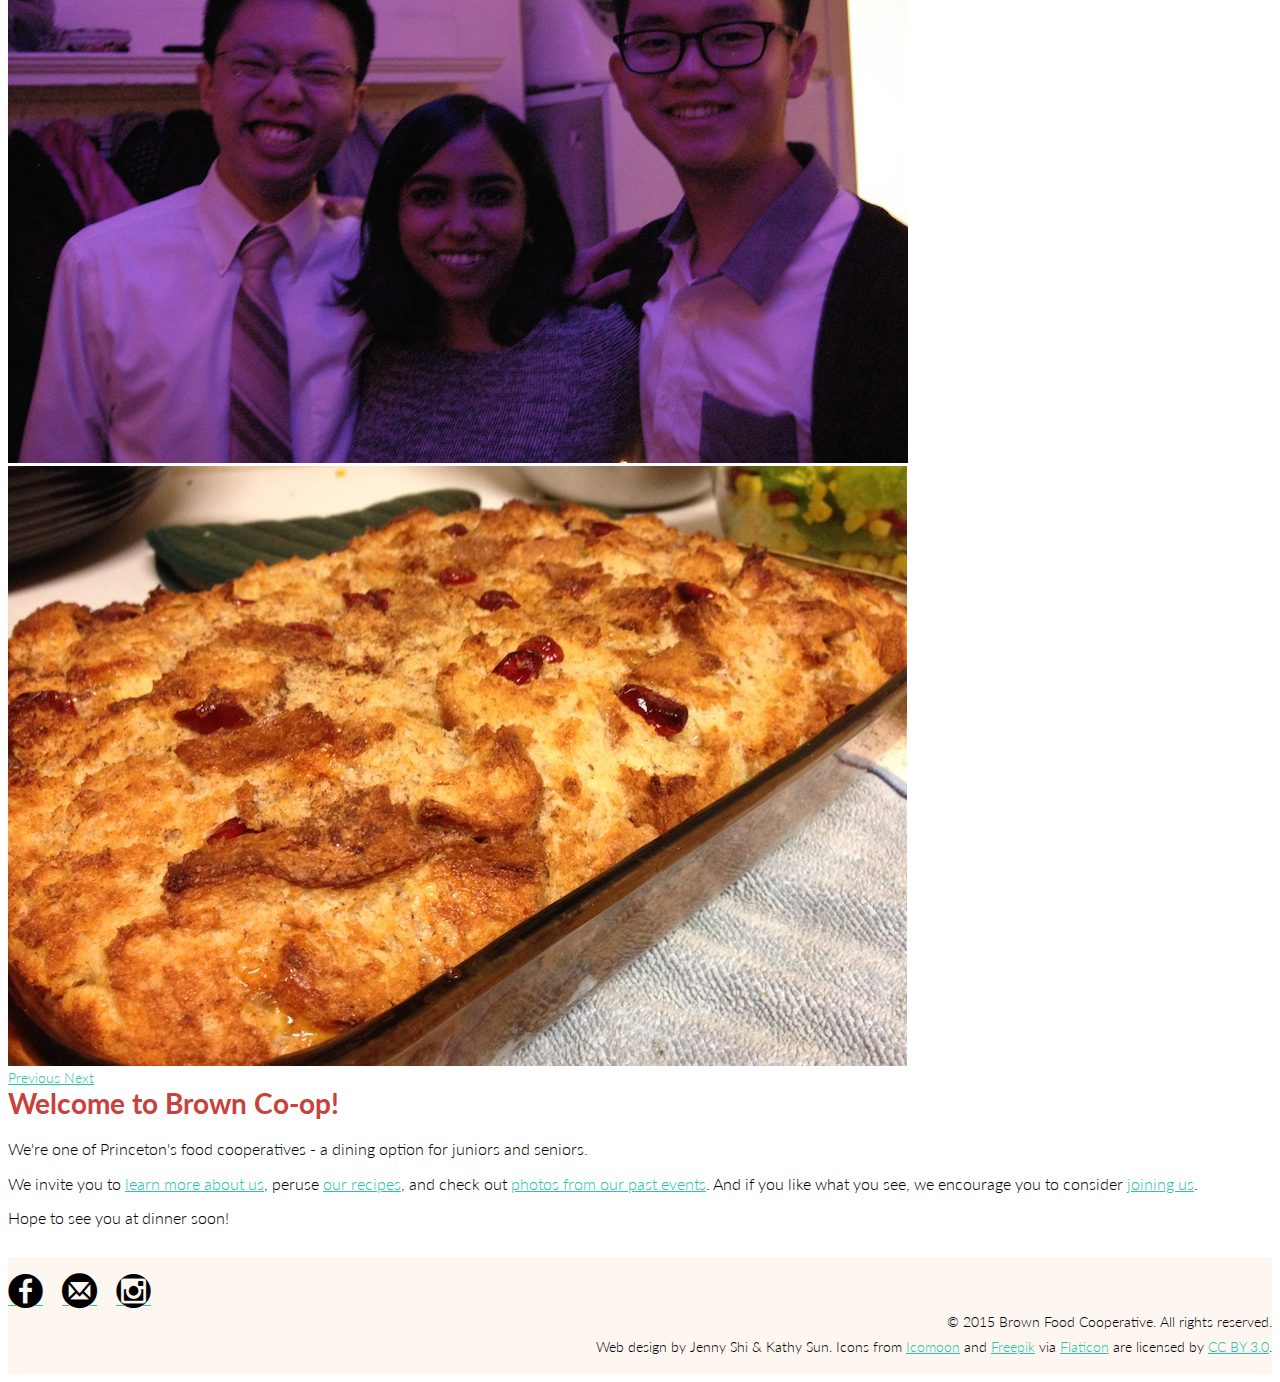
==== commit 1b0609d6: "slideshow, more images, and some minor changes" ====
--- a/index.html
+++ b/index.html
@@ -74,24 +74,31 @@
             <li data-target="#carousel" data-slide-to="0" class="active"></li>
             <li data-target="#carousel" data-slide-to="1"></li>
             <li data-target="#carousel" data-slide-to="2"></li>
+            <li data-target="#carousel" data-slide-to="3"></li>
+            <li data-target="#carousel" data-slide-to="4"></li>
           </ol>
 
           <!-- Wrapper for slides -->
           <div class="carousel-inner" role="listbox">
 
             <div class="item active">
-              <img src="images/gallery/flora.jpg" alt="...">
-              <div class="carousel-caption">caption caption</div>
+              <img src="images/slideshow/cny14.jpg" alt="...">
             </div>
 
             <div class="item">
-              <img src="images/gallery/soiree7.jpg" alt="...">
-              <div class="carousel-caption">caption caption</div>
+              <img src="images/slideshow/lawnpartiesf14.jpg" alt="...">
             </div>
 
             <div class="item">
-              <img src="images/gallery/wine.jpg" alt="...">
-              <div class="carousel-caption">caption caption</div>
+              <img src="images/slideshow/autumn.jpg" alt="...">
+            </div>
+
+            <div class="item">
+              <img src="images/slideshow/casino_night.jpg" alt="...">
+            </div>
+
+            <div class="item">
+              <img src="images/slideshow/bread_pudding.jpg" alt="...">
             </div>
           </div>
 
--- a/css/main.css
+++ b/css/main.css
@@ -26,7 +26,7 @@
 }
 
 h1 {
-  color: #5e382b;
+  color: #c9413c;
 }
 
 h2 {
@@ -67,6 +67,33 @@
 
 .bold {
   font-weight: 400;
+}
+
+/* Tabs - Members, Recipes */
+.nav-tabs.nav-justified > li > a {
+  font-size: 1.25em;
+  font-weight: 400;
+  line-height: 50px;
+  border: 1px solid #e2f8f4;
+  border-left: 0;
+  border-radius: 10px 10px 0 0;
+  border-bottom: 1px solid #e2f8f4;
+}
+
+.nav-tabs.nav-justified > li:first-child > a {
+  border-left: 1px solid #e2f8f4;
+}
+
+.nav-tabs.nav-justified > .active >a,
+.nav-tabs.nav-justified > .active >a:hover,
+.nav-tabs.nav-justified > .active >a:focus {
+  color: #fff;
+  border: 1px solid #2cc3a8;
+  background-color: #2cc3a8;
+}
+
+.nav-tabs.nav-justified > li > a:hover {
+  background-color: #e2f8f4;
 }
 
 /*****************************
@@ -167,38 +194,33 @@
 .jumbotron h1 {
   color: #fff;
   font-size: 3.25em;
-  margin-top: 75px;
+  position: relative;
   text-shadow: 1px 1px 10px #000;
-}
-
-.jumbotron .container {
-  position: relative;
-  top: 50%;
-  transform: translateY(-50%);
+  top: 75px;
 }
 
 #home-jumbo {
-  background-image: url("../images/large_nassau.jpg");
+  background-image: url("../images/banners/nassau.jpg");
 }
 
 #about-jumbo {
-  background-image: url("../images/large_brownhall.jpg");
+  background-image: url("../images/banners/brownhall.jpg");
 }
 
 #join-jumbo {
-  background-image: url("../images/large_soiree7.jpg");
+  background-image: url("../images/banners/soiree7.jpg");
 }
 
 #members-jumbo {
-  background-image: url("../images/large_hop4.jpg");
+  background-image: url("../images/banners/hop4.jpg");
 }
 
 #recipes-jumbo {
-  background-image: url("../images/large_cookies.jpg");
+  background-image: url("../images/banners/cookies.jpg");
 }
 
 #photos-jumbo {
-  background-image: url("../images/large_hop.jpg");
+  background-image: url("../images/banners/hop.jpg");
 }
 
 /*****************************
@@ -214,19 +236,23 @@
   MEMBERS
 ******************************/
 
-.nav-pills>li+li {
-  margin-left: 6px;
-}
-
-.nav-pills>li.active>a,
-.nav-pills>li.active>a:hover,
-.nav-pills>li.active>a:focus {
-  background-color: #21937f;
-}
-
+#members-nav > li > a {
+  padding: 0 10px 0 10px;
+}
+
+#members-nav {
+  margin-bottom: 20px;
+}
+
+#member-lists ul {
+  margin-bottom: 0;
+}
 
 .members img {
-  margin-bottom: 40px;
+  margin: 10px;
+  display: inline-block;
+  max-width: 200px;
+  border-radius: 6px;
   -o-transition: .2s;
   -ms-transition: .2s;
   -moz-transition: .2s;
@@ -239,13 +265,27 @@
 }
 
 .tooltip-inner {
-  text-align:left;
-  width: 150px;
+  text-align: left;
+  width: 180px;
 }
 
 /*****************************
   RECIPES
 ******************************/
+
+#recipes-nav > li > a {
+  padding: 0 10px 0 40px;
+}
+
+#recipes-nav {
+  margin-bottom: 30px;
+}
+
+.recipe-icon {
+  position: relative;
+  top: 5px;
+  left: 25px;
+}
 
 .recipe {
   border: .125em solid #ccc;
@@ -303,7 +343,7 @@
 }
 
 .modal-body:after {
-  content: url('../images/recipe_card_logo.png');
+  content: url('../images/logo_recipes.png');
   display: block;
   text-align: center;
   margin-top: 15px;
@@ -315,7 +355,9 @@
 
 .thumb {
   width: 150px;
+  height: 150px;
   margin: 5px;
+  object-fit: cover;
 }
 
 /*****************************
--- a/css/responsive.css
+++ b/css/responsive.css
@@ -23,11 +23,27 @@
   }
 
   /*****************************
-    JUMBOTRON
+    MEMBERS
   ******************************/
 
-  .jumbotron h1 {
-    margin-top: 40px;
+  .members img {
+    max-width: 150px;
+  }
+
+  .tooltip-inner {
+    width: 130px;
+  }
+
+  /*****************************
+    RECIPES
+  ******************************/
+
+  .nav-tabs.nav-justified > li > a {
+    font-size: 1.15em;
+  }
+
+  .recipe-icon {
+    left: 10px;
   }
 }
 
@@ -36,6 +52,10 @@
   /*****************************
     NAVBAR
   ******************************/
+
+  .navbar {
+    background-color: #5e382b;
+  }
 
   /* hide dots in hamburger menu */
   .navbar-collapse .nav > .nav-divider {
@@ -97,7 +117,6 @@
 
   .jumbotron h1 {
     font-size: 2.5em;
-    margin-top: 40px;
   }
 
   /*****************************
@@ -106,6 +125,18 @@
 
   #carousel {
     display: none;
+  }
+
+  /*****************************
+    RECIPES
+  ******************************/
+  .nav-tabs.nav-justified > li > a {
+    border-left: 1px solid #e2f8f4;
+    line-height: 40px;
+  }
+
+  .recipe-icon {
+    left: 90px;
   }
 
   /*****************************
@@ -124,14 +155,3 @@
     text-align: center;
   }
 }
-
-@media screen and (max-width: 1024px) and (orientation: landscape) {
-
-  /*****************************
-    JUMBOTRON
-  ******************************/
-
-  .jumbotron h1 {
-    margin-top: 40px;
-  }
-}
--- a/css/flaticon.css
+++ b/css/flaticon.css
@@ -14,22 +14,62 @@
 [class^="flaticon-"]:after,
 [class*=" flaticon-"]:after {
 	font-family: Flaticon;
-	font-size: 20px;
+	font-size: 2.5em;
 	font-style: normal;
 	margin: 0 0 0 15px;
+	-o-transition: .25s ease-in-out;
+	-ms-transition: .25s ease-in-out;
+	-moz-transition: .25s ease-in-out;
+	-webkit-transition: .25s ease-in-out;
+	transition: .25s ease-in-out;
 }
 
-.flaticon-facebook44:before {
-	color: #3b5998;
+.flaticon-covered16:before {
 	content: "\e000";
+	font-size: 1.75em;
 }
 
-.flaticon-instagram13:before {
-	color: #517fa4;
+.flaticon-dessert4:before {
 	content: "\e001";
+	font-size: 1.75em;
+	margin: 0;
 }
 
+.flaticon-guacamole:before {
+	content: "\e003";
+	font-size: 1.75em;
+	margin: 0;
+}
+
+.flaticon-party1:before {
+	content: "\e006";
+	font-size: 1.75em;
+}
+
+/* Facebook */
+.flaticon-facebook44:before {
+	content: "\e002";
+	margin: 0;
+}
+
+.flaticon-facebook44:hover {
+	color: #3b5998;
+}
+
+/* Instagram */
+.flaticon-instagram13:before {
+	content: "\e004";
+}
+
+.flaticon-instagram13:hover {
+	color: #517fa4;
+}
+
+/* Email */
 .flaticon-mail22:before {
+	content: "\e005";
+}
+
+.flaticon-mail22:hover {
 	color: #ff8f00;
-	content: "\e002";
 }
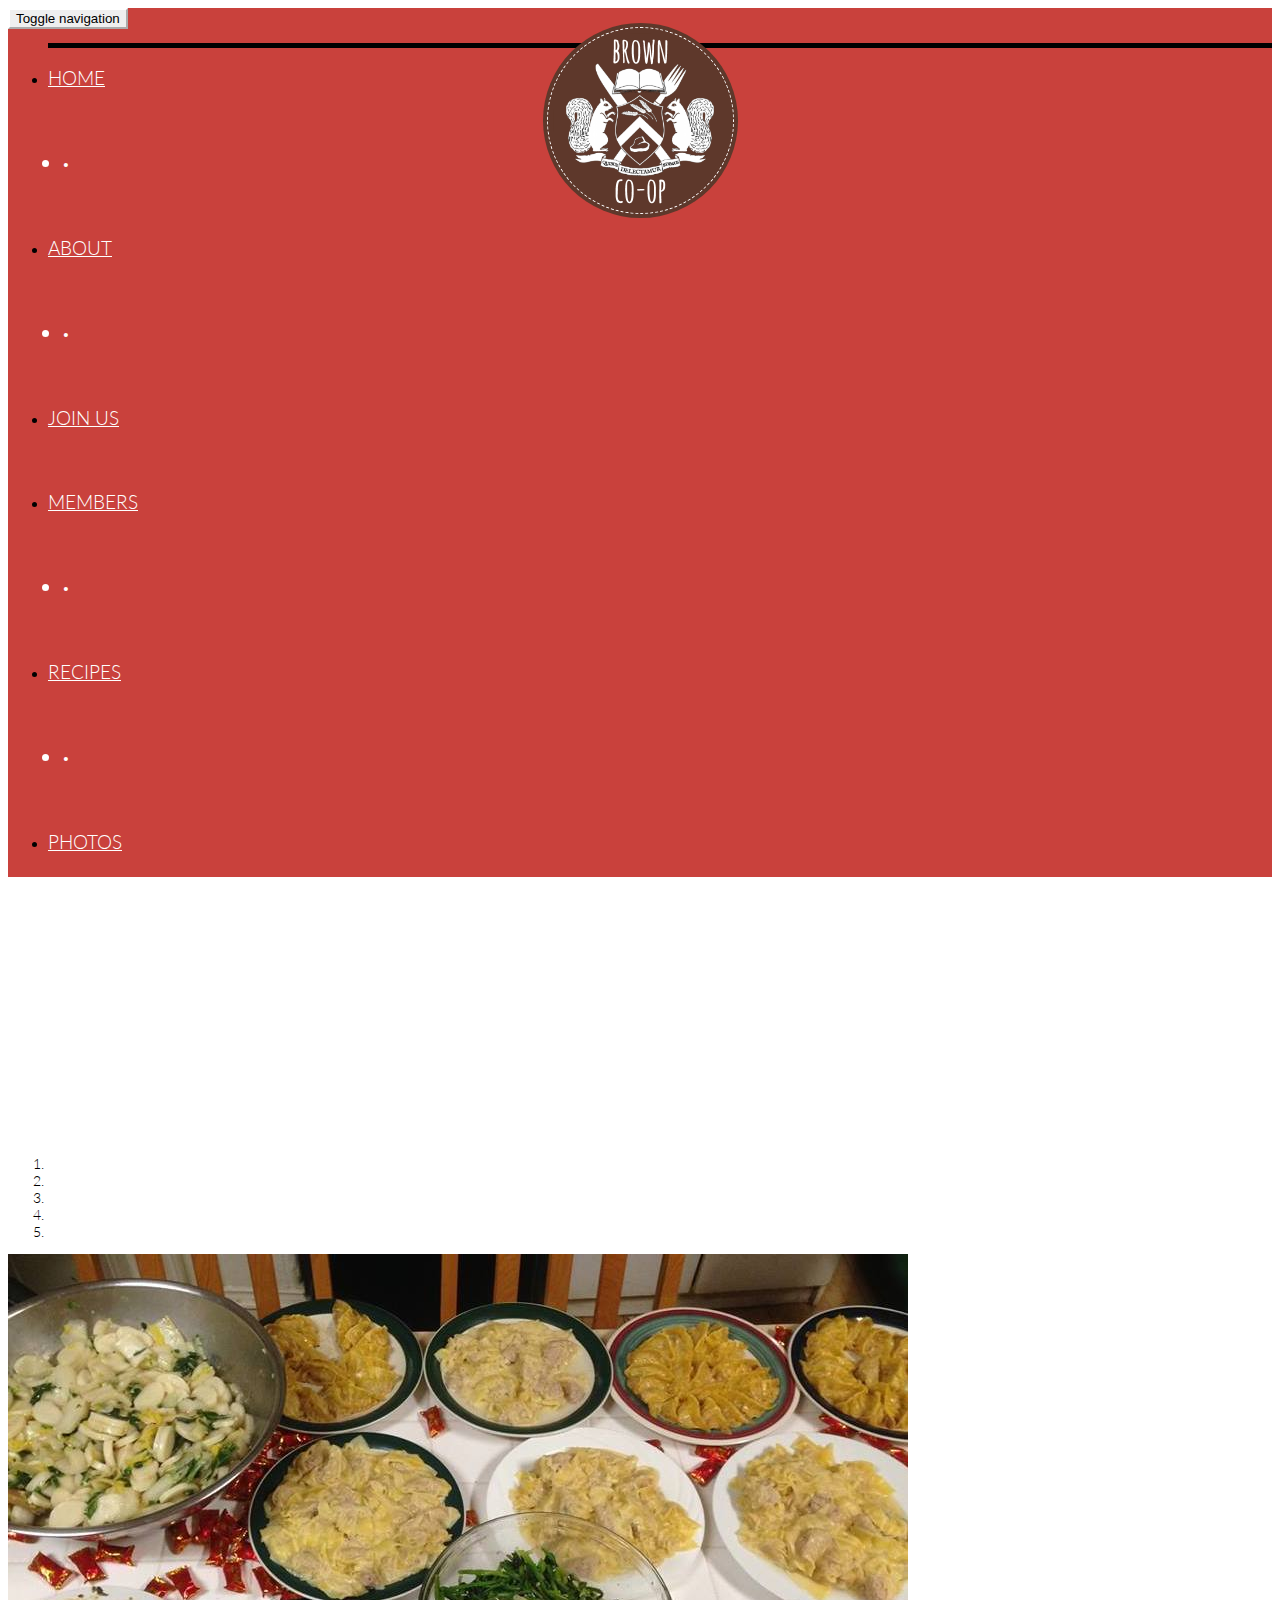
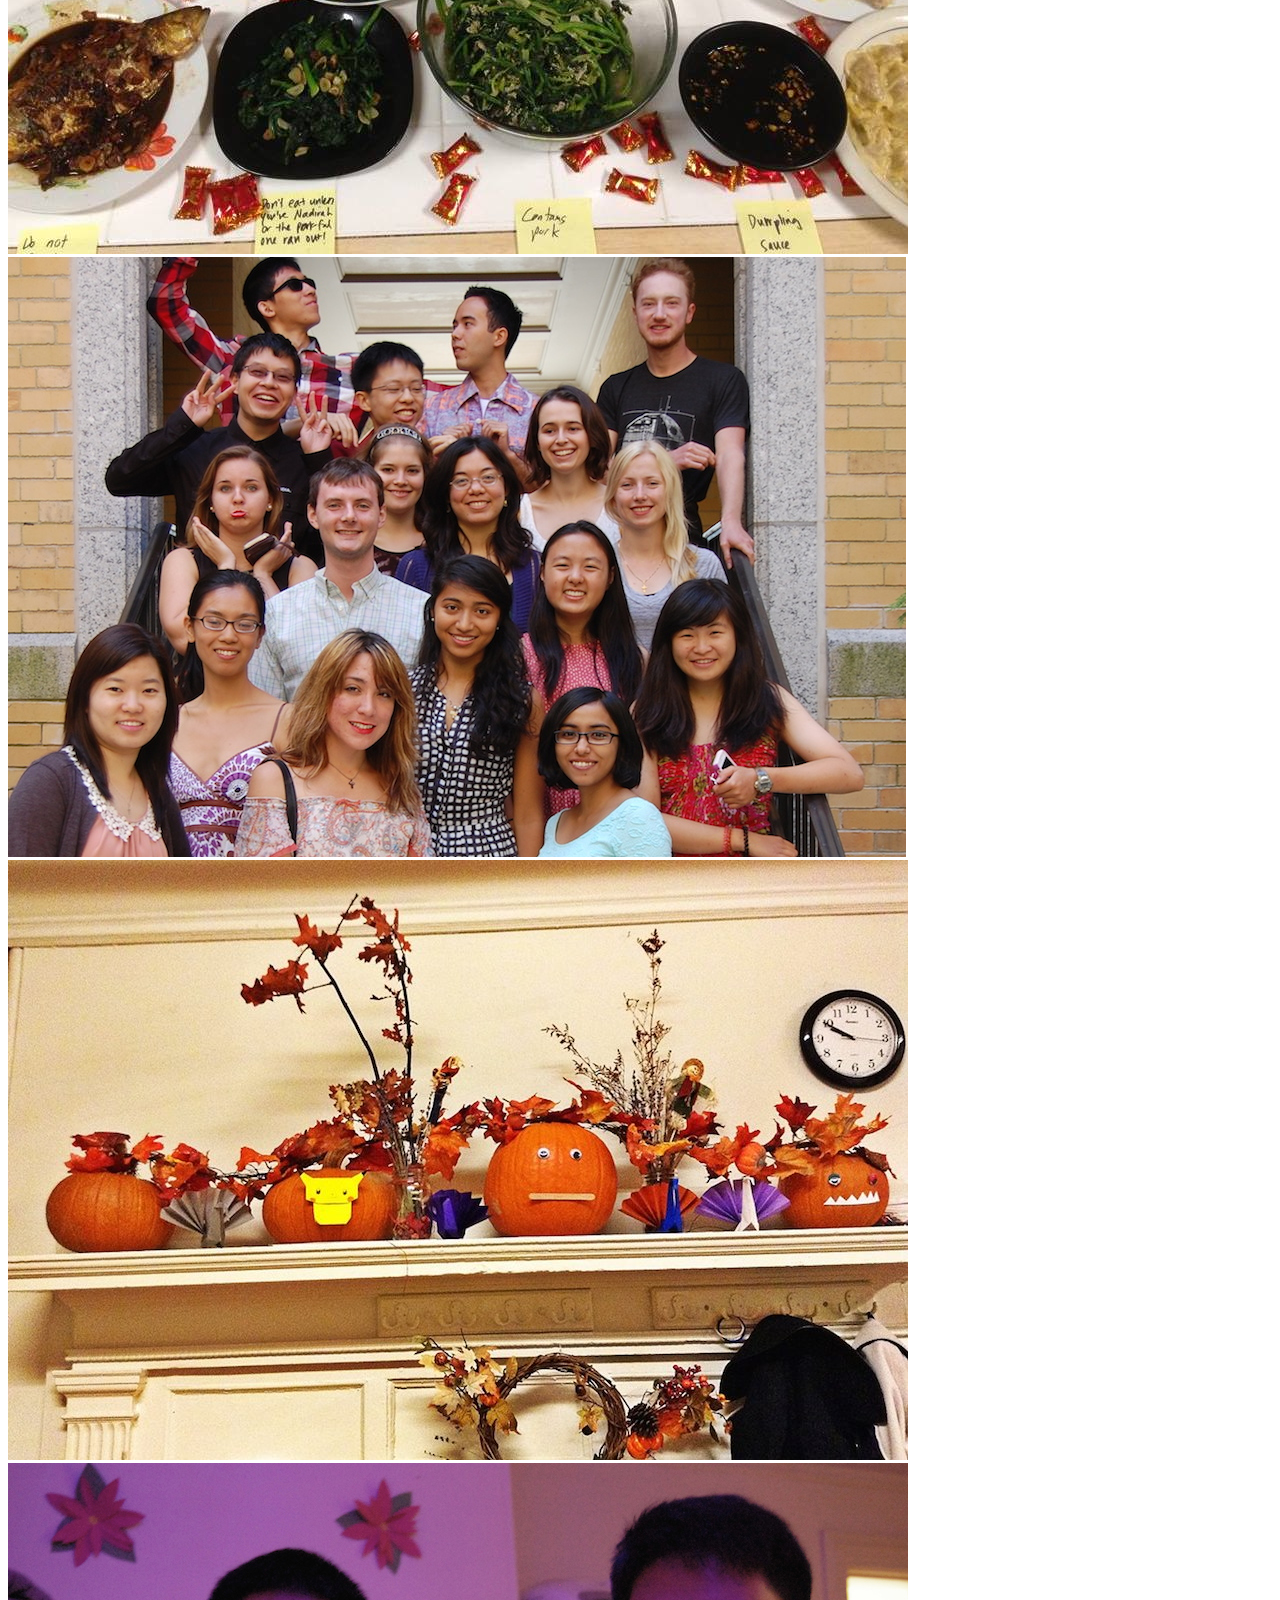
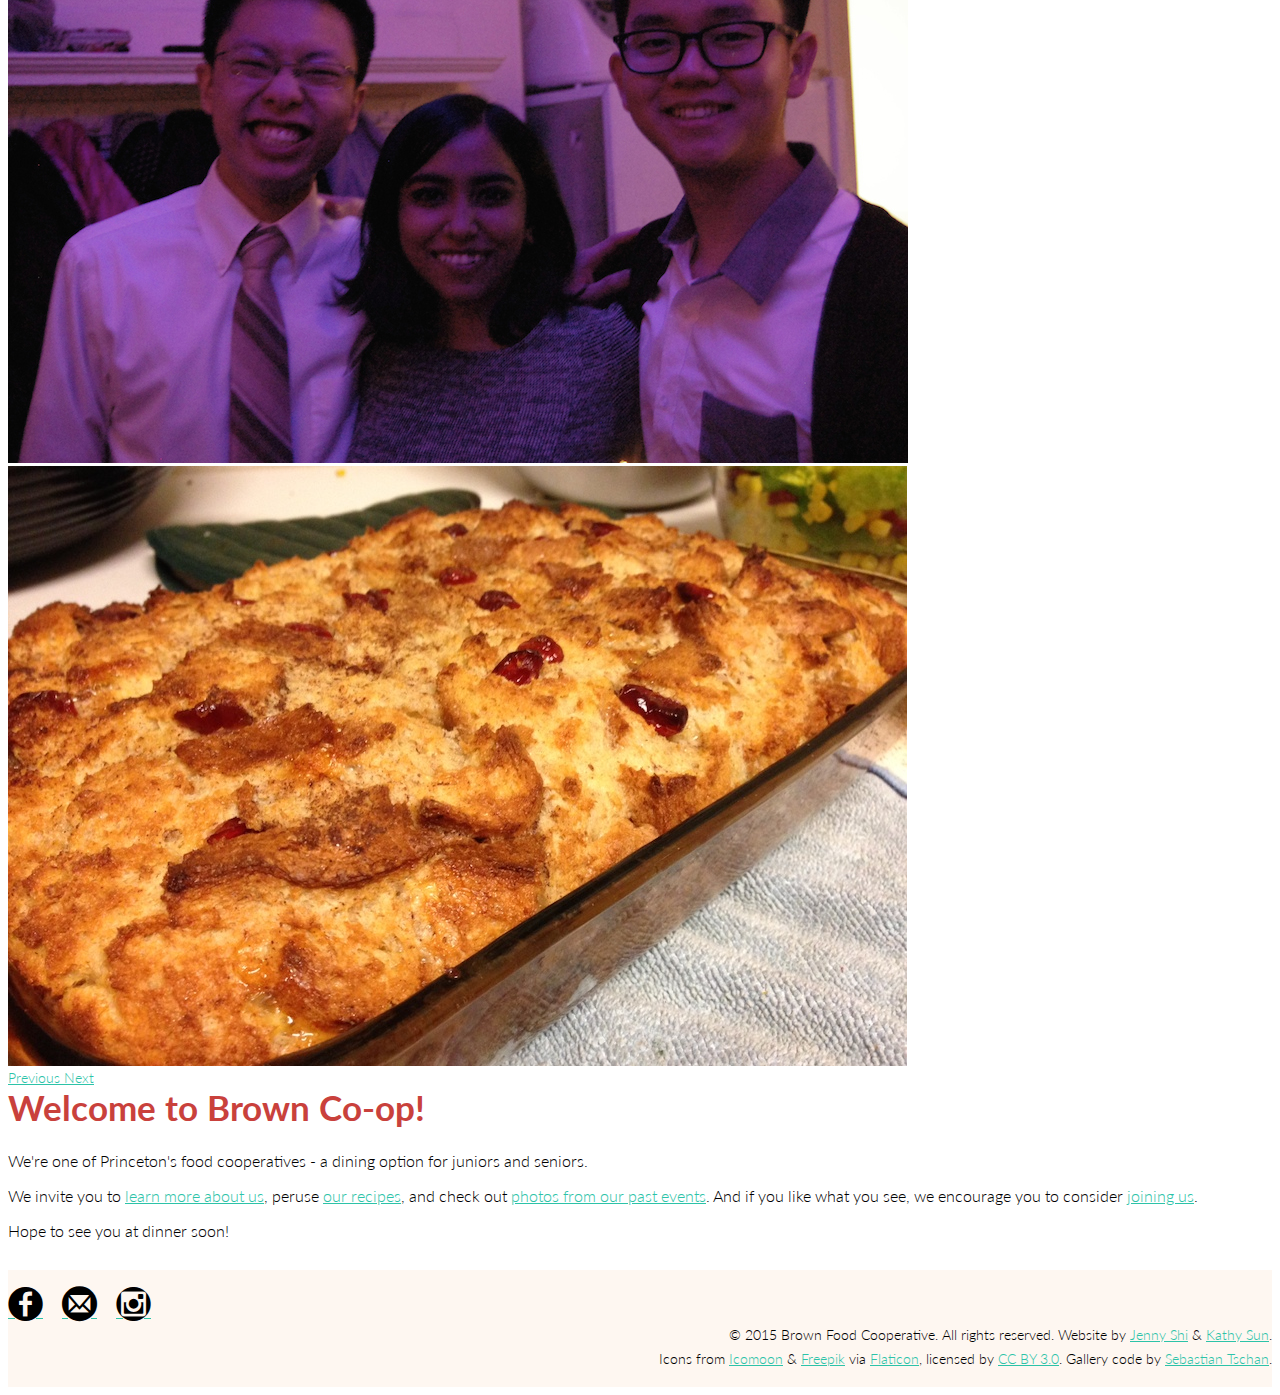
==== commit 02da7270: "updated credit" ====
--- a/index.html
+++ b/index.html
@@ -135,8 +135,9 @@
         </div>
         <div id="copyright" class="col-sm-9">
           <p>
-            &copy; 2015 Brown Food Cooperative. All rights reserved.<br/>
-            Web design by Jenny Shi &amp; Kathy Sun. Icons from <a href="http://www.icomoon.io" title="Icomoon">Icomoon</a> and <a href="http://www.freepik.com" title="Freepik">Freepik</a> via <a href="http://www.flaticon.com" title="Flaticon">Flaticon</a> are licensed by <a href="http://creativecommons.org/licenses/by/3.0/" target="_blank" title="Creative Commons BY 3.0">CC BY 3.0</a>.
+            &copy; 2015 Brown Food Cooperative. All rights reserved. Website by <a href="http://jennyshi.com/" target="_blank">Jenny Shi</a> &amp; <a href="https://twitter.com/katmelon" target="_blank">Kathy Sun</a>.<br/>
+            Icons from <a href="http://www.icomoon.io" title="Icomoon">Icomoon</a> &amp; <a href="http://www.freepik.com" title="Freepik">Freepik</a> via <a href="http://www.flaticon.com" title="Flaticon">Flaticon</a>, licensed by <a href="http://creativecommons.org/licenses/by/3.0/" target="_blank" title="Creative Commons BY 3.0">CC BY 3.0</a>.
+            Gallery code by <a href="https://blueimp.github.io/Bootstrap-Image-Gallery/" target="_blank">Sebastian Tschan</a>.
           </p>
         </div>
       </div>
--- a/css/main.css
+++ b/css/main.css
@@ -229,7 +229,7 @@
 
 #home-header {
   margin-top: 0;
-  font-size: 2em;
+  font-size: 2.5em;
 }
 
 /*****************************
@@ -261,6 +261,10 @@
 }
 
 .members img:hover {
+  -o-transform: translateY(-2px);
+  -ms-transform: translateY(-2px);
+  -moz-transform: translateY(-2px);
+  -webkit-transform: translateY(-2px);
   transform: translateY(-2px);
 }
 
@@ -269,12 +273,17 @@
   width: 180px;
 }
 
+.alum ul {
+  list-style-type: square;
+}
+
 /*****************************
   RECIPES
 ******************************/
 
 #recipes-nav > li > a {
-  padding: 0 10px 0 40px;
+  padding: 0 0 0 15px;
+  text-align: left;
 }
 
 #recipes-nav {
@@ -282,9 +291,10 @@
 }
 
 .recipe-icon {
+  display: inline-block;
   position: relative;
   top: 5px;
-  left: 25px;
+  padding-right: 15px;
 }
 
 .recipe {
@@ -315,7 +325,7 @@
 .recipe img {
   border-top-right-radius: 5px;
   border-top-left-radius: 5px;
-  max-width: 100%;
+  width: 100%;
   -o-transition: .2s ease-in-out;
   -ms-transition: .2s ease-in-out;
   -moz-transition: .2s ease-in-out;
@@ -324,8 +334,11 @@
 }
 
 .recipe p {
-  padding: 5% 5% 0;
-  line-height: 90%;
+  padding: 3% 5% 0;
+}
+
+.recipe p.bold {
+  line-height: 125%;
 }
 
 .recipe p:last-child {
@@ -387,3 +400,7 @@
 .icons {
   text-decoration: none;
 }
+
+.icons span {
+  margin-right: 15px;
+}
--- a/css/responsive.css
+++ b/css/responsive.css
@@ -42,9 +42,11 @@
     font-size: 1.15em;
   }
 
-  .recipe-icon {
-    left: 10px;
-  }
+  .recipe p {
+    font-size: 1em;
+    line-height: 90%;
+  }
+
 }
 
 @media screen and (max-width: 767px) {
@@ -117,6 +119,7 @@
 
   .jumbotron h1 {
     font-size: 2.5em;
+    margin-top: 10px;
   }
 
   /*****************************
@@ -135,8 +138,16 @@
     line-height: 40px;
   }
 
-  .recipe-icon {
-    left: 90px;
+  #recipes-nav {
+    margin-bottom: 20px;
+  }
+
+  .recipe p {
+    padding: 3% 3% 0;
+  }
+
+  .recipe p:last-child {
+    padding-bottom: 3%;
   }
 
   /*****************************
@@ -155,3 +166,53 @@
     text-align: center;
   }
 }
+
+@media screen and (max-width: 567px) {
+
+  /*****************************
+    GENERAL
+  ******************************/
+
+  h2 {
+    font-size: 1.125em;
+    padding: 9px 7px;
+  }
+
+  h2:before {
+    border-top-width: 18px;
+    border-right-width: 12px;
+    border-bottom-width: 18px;
+  }
+
+  h2:after {
+    border-top-width: 18px;
+    border-left-width: 12px;
+    border-bottom-width: 18px;
+  }
+
+  /*****************************
+    HOME
+  ******************************/
+
+  #home-header {
+    font-size: 1.65em;
+  }
+
+  /*****************************
+    MEMBERS
+  ******************************/
+
+  .members img {
+    max-width: 130px;
+    margin: 5px;
+  }
+
+  /*****************************
+    GALLERY
+  ******************************/
+
+  .thumb {
+    width: 130px;
+    height: 130px;
+  }
+}
--- a/css/flaticon.css
+++ b/css/flaticon.css
@@ -16,7 +16,7 @@
 	font-family: Flaticon;
 	font-size: 2.5em;
 	font-style: normal;
-	margin: 0 0 0 15px;
+	margin: 0;
 	-o-transition: .25s ease-in-out;
 	-ms-transition: .25s ease-in-out;
 	-moz-transition: .25s ease-in-out;
@@ -38,7 +38,6 @@
 .flaticon-guacamole:before {
 	content: "\e003";
 	font-size: 1.75em;
-	margin: 0;
 }
 
 .flaticon-party1:before {
